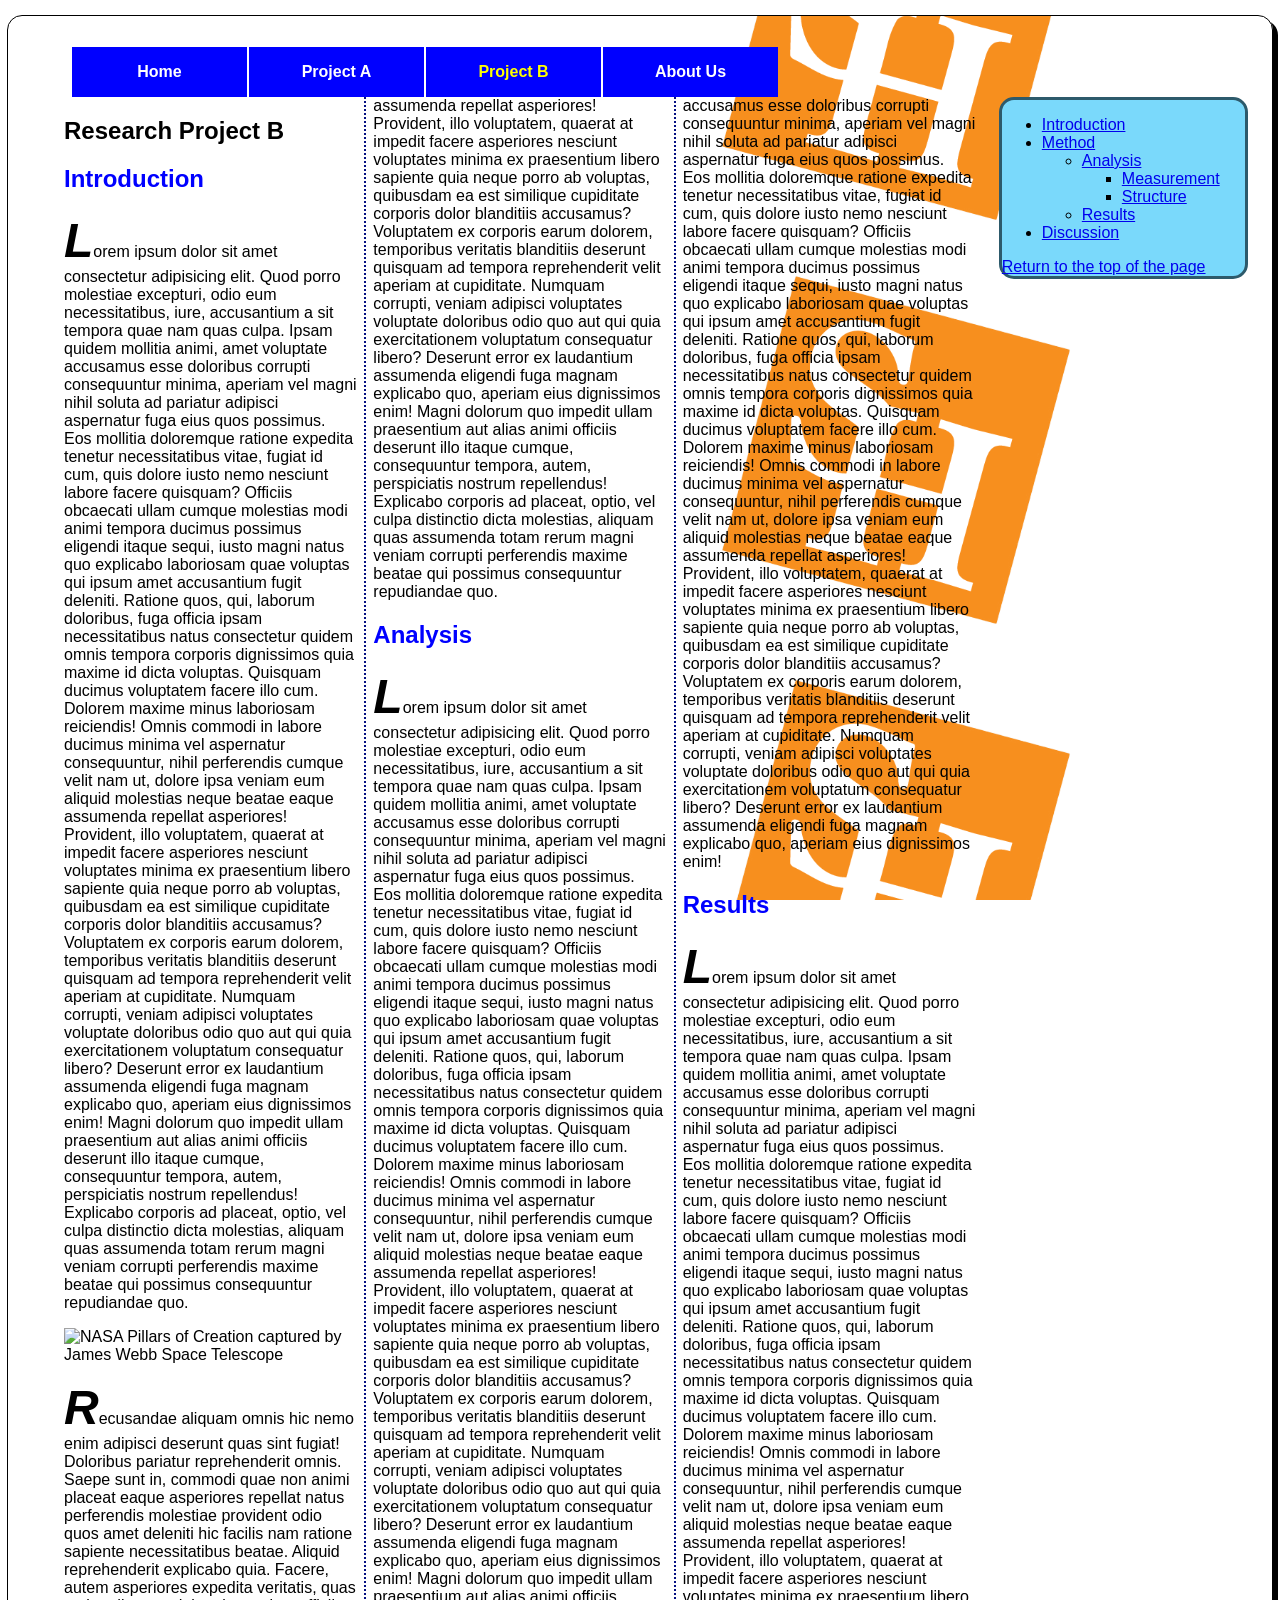
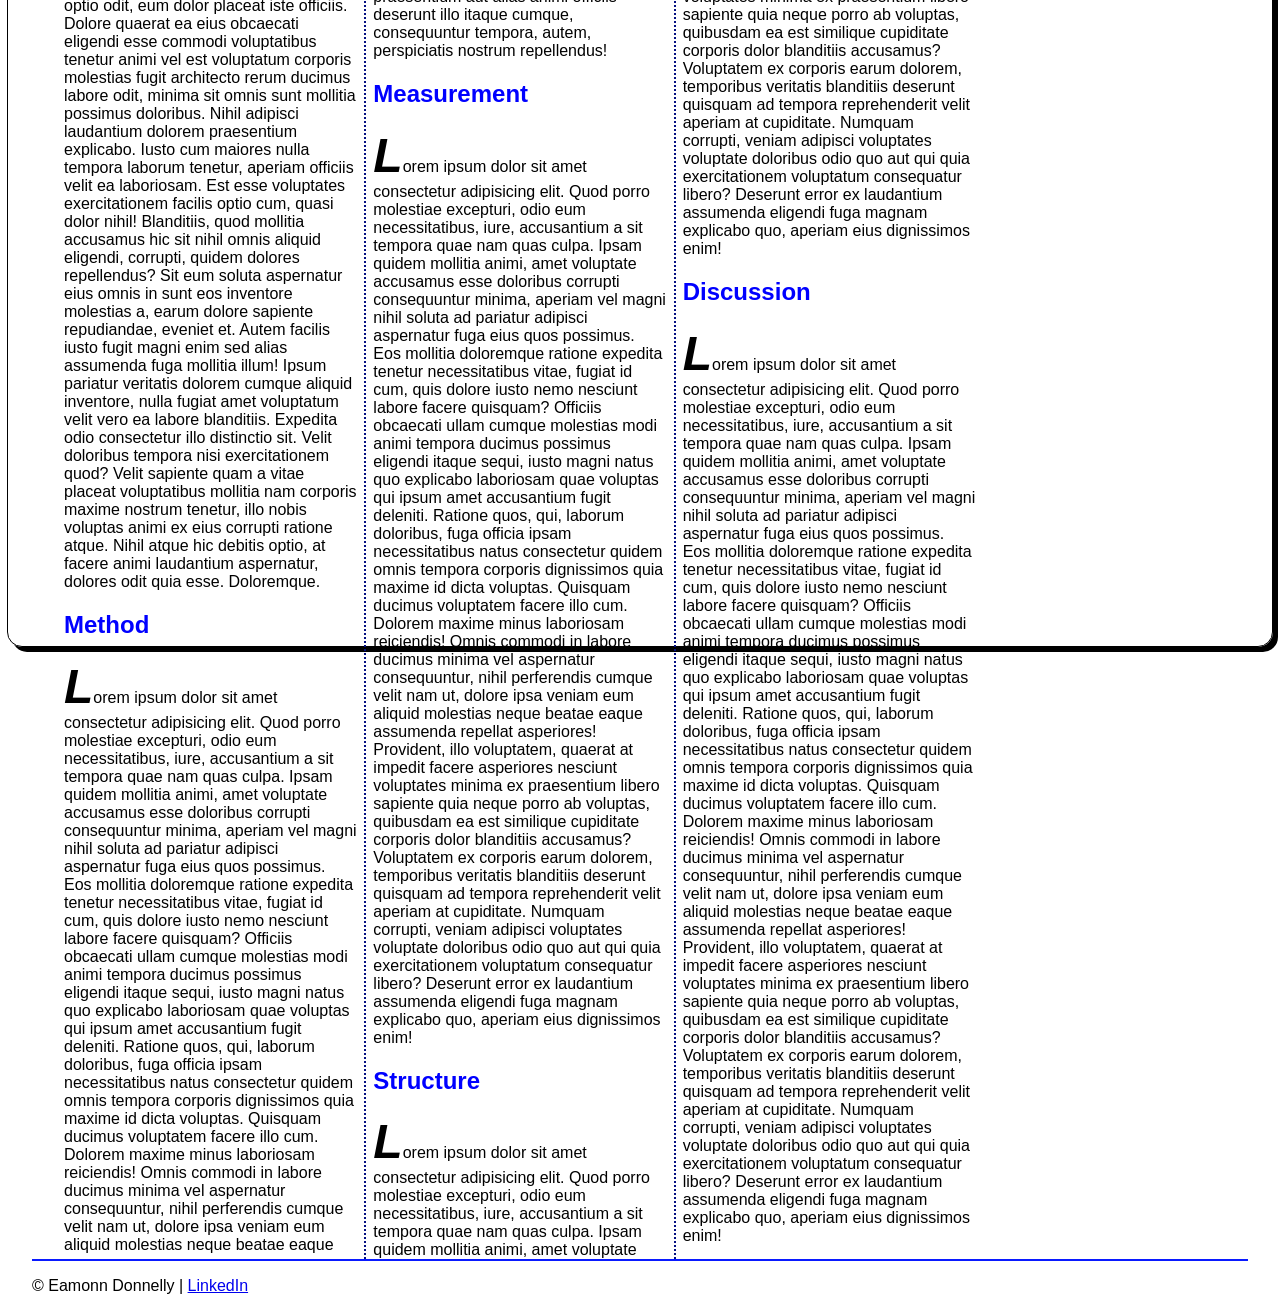
==== exam.html @ c71ad992 "tiup" ====
<!DOCTYPE html>
<head>
  <meta charset="UTF-8">
  <meta name="viewport" content="width=device-width, initial-scale=1.0">
  <title>Research Project B</title>
  <link rel="stylesheet" href="styles/exam.css">
</head>
<body>

  <nav id="nav_menu">
    <ul>
      <li><a href="index.html">Home</a></li>
      <li><a href="project8.html">Project A</a></li>
      <li><a href="exam.html" class="current">Project B</a></li>
      <li><a href="#" class="lastitem">About Us</a></li>
    </ul>
  </nav>

  <div id="main-wrapper">

    <article>
      <h1>Research Project B</h1>

      <h2 id="introduction">Introduction</h2>
      <p><span class="drop-cap">L</span>orem ipsum dolor sit amet consectetur adipisicing elit. Quod porro molestiae excepturi, odio eum necessitatibus, iure, accusantium a sit tempora quae nam quas culpa. Ipsam quidem mollitia animi, amet voluptate accusamus esse doloribus corrupti consequuntur minima, aperiam vel magni nihil soluta ad pariatur adipisci aspernatur fuga eius quos possimus. Eos mollitia doloremque ratione expedita tenetur necessitatibus vitae, fugiat id cum, quis dolore iusto nemo nesciunt labore facere quisquam? Officiis obcaecati ullam cumque molestias modi animi tempora ducimus possimus eligendi itaque sequi, iusto magni natus quo explicabo laboriosam quae voluptas qui ipsum amet accusantium fugit deleniti. Ratione quos, qui, laborum doloribus, fuga officia ipsam necessitatibus natus consectetur quidem omnis tempora corporis dignissimos quia maxime id dicta voluptas. Quisquam ducimus voluptatem facere illo cum. Dolorem maxime minus laboriosam reiciendis! Omnis commodi in labore ducimus minima vel aspernatur consequuntur, nihil perferendis cumque velit nam ut, dolore ipsa veniam eum aliquid molestias neque beatae eaque assumenda repellat asperiores! Provident, illo voluptatem, quaerat at impedit facere asperiores nesciunt voluptates minima ex praesentium libero sapiente quia neque porro ab voluptas, quibusdam ea est similique cupiditate corporis dolor blanditiis accusamus? Voluptatem ex corporis earum dolorem, temporibus veritatis blanditiis deserunt quisquam ad tempora reprehenderit velit aperiam at cupiditate. Numquam corrupti, veniam adipisci voluptates voluptate doloribus odio quo aut qui quia exercitationem voluptatum consequatur libero? Deserunt error ex laudantium assumenda eligendi fuga magnam explicabo quo, aperiam eius dignissimos enim! Magni dolorum quo impedit ullam praesentium aut alias animi officiis deserunt illo itaque cumque, consequuntur tempora, autem, perspiciatis nostrum repellendus! Explicabo corporis ad placeat, optio, vel culpa distinctio dicta molestias, aliquam quas assumenda totam rerum magni veniam corrupti perferendis maxime beatae qui possimus consequuntur repudiandae quo.</p>

      <img src="https://upload.wikimedia.org/wikipedia/commons/thumb/e/e2/The_Pillars_of_Creation_%28NIRCam_Image%29.jpg/440px-The_Pillars_of_Creation_%28NIRCam_Image%29.jpg" alt="NASA Pillars of Creation captured by James Webb Space Telescope" id="nasa-img">

      <p>Recusandae aliquam omnis hic nemo enim adipisci deserunt quas sint fugiat! Doloribus pariatur reprehenderit omnis. Saepe sunt in, commodi quae non animi placeat eaque asperiores repellat natus perferendis molestiae provident odio quos amet deleniti hic facilis nam ratione sapiente necessitatibus beatae. Aliquid reprehenderit explicabo quia. Facere, autem asperiores expedita veritatis, quas optio odit, eum dolor placeat iste officiis. Dolore quaerat ea eius obcaecati eligendi esse commodi voluptatibus tenetur animi vel est voluptatum corporis molestias fugit architecto rerum ducimus labore odit, minima sit omnis sunt mollitia possimus doloribus. Nihil adipisci laudantium dolorem praesentium explicabo. Iusto cum maiores nulla tempora laborum tenetur, aperiam officiis velit ea laboriosam. Est esse voluptates exercitationem facilis optio cum, quasi dolor nihil! Blanditiis, quod mollitia accusamus hic sit nihil omnis aliquid eligendi, corrupti, quidem dolores repellendus? Sit eum soluta aspernatur eius omnis in sunt eos inventore molestias a, earum dolore sapiente repudiandae, eveniet et. Autem facilis iusto fugit magni enim sed alias assumenda fuga mollitia illum! Ipsum pariatur veritatis dolorem cumque aliquid inventore, nulla fugiat amet voluptatum velit vero ea labore blanditiis. Expedita odio consectetur illo distinctio sit. Velit doloribus tempora nisi exercitationem quod? Velit sapiente quam a vitae placeat voluptatibus mollitia nam corporis maxime nostrum tenetur, illo nobis voluptas animi ex eius corrupti ratione atque. Nihil atque hic debitis optio, at facere animi laudantium aspernatur, dolores odit quia esse. Doloremque.</p>

      <h2 id="method">Method</h2>
      <p><span class="drop-cap">L</span>orem ipsum dolor sit amet consectetur adipisicing elit. Quod porro molestiae excepturi, odio eum necessitatibus, iure, accusantium a sit tempora quae nam quas culpa. Ipsam quidem mollitia animi, amet voluptate accusamus esse doloribus corrupti consequuntur minima, aperiam vel magni nihil soluta ad pariatur adipisci aspernatur fuga eius quos possimus. Eos mollitia doloremque ratione expedita tenetur necessitatibus vitae, fugiat id cum, quis dolore iusto nemo nesciunt labore facere quisquam? Officiis obcaecati ullam cumque molestias modi animi tempora ducimus possimus eligendi itaque sequi, iusto magni natus quo explicabo laboriosam quae voluptas qui ipsum amet accusantium fugit deleniti. Ratione quos, qui, laborum doloribus, fuga officia ipsam necessitatibus natus consectetur quidem omnis tempora corporis dignissimos quia maxime id dicta voluptas. Quisquam ducimus voluptatem facere illo cum. Dolorem maxime minus laboriosam reiciendis! Omnis commodi in labore ducimus minima vel aspernatur consequuntur, nihil perferendis cumque velit nam ut, dolore ipsa veniam eum aliquid molestias neque beatae eaque assumenda repellat asperiores! Provident, illo voluptatem, quaerat at impedit facere asperiores nesciunt voluptates minima ex praesentium libero sapiente quia neque porro ab voluptas, quibusdam ea est similique cupiditate corporis dolor blanditiis accusamus? Voluptatem ex corporis earum dolorem, temporibus veritatis blanditiis deserunt quisquam ad tempora reprehenderit velit aperiam at cupiditate. Numquam corrupti, veniam adipisci voluptates voluptate doloribus odio quo aut qui quia exercitationem voluptatum consequatur libero? Deserunt error ex laudantium assumenda eligendi fuga magnam explicabo quo, aperiam eius dignissimos enim! Magni dolorum quo impedit ullam praesentium aut alias animi officiis deserunt illo itaque cumque, consequuntur tempora, autem, perspiciatis nostrum repellendus! Explicabo corporis ad placeat, optio, vel culpa distinctio dicta molestias, aliquam quas assumenda totam rerum magni veniam corrupti perferendis maxime beatae qui possimus consequuntur repudiandae quo.</p>

      <h2 id="analysis">Analysis</h2>
      <p><span class="drop-cap">L</span>orem ipsum dolor sit amet consectetur adipisicing elit. Quod porro molestiae excepturi, odio eum necessitatibus, iure, accusantium a sit tempora quae nam quas culpa. Ipsam quidem mollitia animi, amet voluptate accusamus esse doloribus corrupti consequuntur minima, aperiam vel magni nihil soluta ad pariatur adipisci aspernatur fuga eius quos possimus. Eos mollitia doloremque ratione expedita tenetur necessitatibus vitae, fugiat id cum, quis dolore iusto nemo nesciunt labore facere quisquam? Officiis obcaecati ullam cumque molestias modi animi tempora ducimus possimus eligendi itaque sequi, iusto magni natus quo explicabo laboriosam quae voluptas qui ipsum amet accusantium fugit deleniti. Ratione quos, qui, laborum doloribus, fuga officia ipsam necessitatibus natus consectetur quidem omnis tempora corporis dignissimos quia maxime id dicta voluptas. Quisquam ducimus voluptatem facere illo cum. Dolorem maxime minus laboriosam reiciendis! Omnis commodi in labore ducimus minima vel aspernatur consequuntur, nihil perferendis cumque velit nam ut, dolore ipsa veniam eum aliquid molestias neque beatae eaque assumenda repellat asperiores! Provident, illo voluptatem, quaerat at impedit facere asperiores nesciunt voluptates minima ex praesentium libero sapiente quia neque porro ab voluptas, quibusdam ea est similique cupiditate corporis dolor blanditiis accusamus? Voluptatem ex corporis earum dolorem, temporibus veritatis blanditiis deserunt quisquam ad tempora reprehenderit velit aperiam at cupiditate. Numquam corrupti, veniam adipisci voluptates voluptate doloribus odio quo aut qui quia exercitationem voluptatum consequatur libero? Deserunt error ex laudantium assumenda eligendi fuga magnam explicabo quo, aperiam eius dignissimos enim! Magni dolorum quo impedit ullam praesentium aut alias animi officiis deserunt illo itaque cumque, consequuntur tempora, autem, perspiciatis nostrum repellendus!</p>

      <h2 id="measurement">Measurement</h2>
      <p><span class="drop-cap">L</span>orem ipsum dolor sit amet consectetur adipisicing elit. Quod porro molestiae excepturi, odio eum necessitatibus, iure, accusantium a sit tempora quae nam quas culpa. Ipsam quidem mollitia animi, amet voluptate accusamus esse doloribus corrupti consequuntur minima, aperiam vel magni nihil soluta ad pariatur adipisci aspernatur fuga eius quos possimus. Eos mollitia doloremque ratione expedita tenetur necessitatibus vitae, fugiat id cum, quis dolore iusto nemo nesciunt labore facere quisquam? Officiis obcaecati ullam cumque molestias modi animi tempora ducimus possimus eligendi itaque sequi, iusto magni natus quo explicabo laboriosam quae voluptas qui ipsum amet accusantium fugit deleniti. Ratione quos, qui, laborum doloribus, fuga officia ipsam necessitatibus natus consectetur quidem omnis tempora corporis dignissimos quia maxime id dicta voluptas. Quisquam ducimus voluptatem facere illo cum. Dolorem maxime minus laboriosam reiciendis! Omnis commodi in labore ducimus minima vel aspernatur consequuntur, nihil perferendis cumque velit nam ut, dolore ipsa veniam eum aliquid molestias neque beatae eaque assumenda repellat asperiores! Provident, illo voluptatem, quaerat at impedit facere asperiores nesciunt voluptates minima ex praesentium libero sapiente quia neque porro ab voluptas, quibusdam ea est similique cupiditate corporis dolor blanditiis accusamus? Voluptatem ex corporis earum dolorem, temporibus veritatis blanditiis deserunt quisquam ad tempora reprehenderit velit aperiam at cupiditate. Numquam corrupti, veniam adipisci voluptates voluptate doloribus odio quo aut qui quia exercitationem voluptatum consequatur libero? Deserunt error ex laudantium assumenda eligendi fuga magnam explicabo quo, aperiam eius dignissimos enim!</p>

      <h2 id="structure">Structure</h2>
      <p><span class="drop-cap">L</span>orem ipsum dolor sit amet consectetur adipisicing elit. Quod porro molestiae excepturi, odio eum necessitatibus, iure, accusantium a sit tempora quae nam quas culpa. Ipsam quidem mollitia animi, amet voluptate accusamus esse doloribus corrupti consequuntur minima, aperiam vel magni nihil soluta ad pariatur adipisci aspernatur fuga eius quos possimus. Eos mollitia doloremque ratione expedita tenetur necessitatibus vitae, fugiat id cum, quis dolore iusto nemo nesciunt labore facere quisquam? Officiis obcaecati ullam cumque molestias modi animi tempora ducimus possimus eligendi itaque sequi, iusto magni natus quo explicabo laboriosam quae voluptas qui ipsum amet accusantium fugit deleniti. Ratione quos, qui, laborum doloribus, fuga officia ipsam necessitatibus natus consectetur quidem omnis tempora corporis dignissimos quia maxime id dicta voluptas. Quisquam ducimus voluptatem facere illo cum. Dolorem maxime minus laboriosam reiciendis! Omnis commodi in labore ducimus minima vel aspernatur consequuntur, nihil perferendis cumque velit nam ut, dolore ipsa veniam eum aliquid molestias neque beatae eaque assumenda repellat asperiores! Provident, illo voluptatem, quaerat at impedit facere asperiores nesciunt voluptates minima ex praesentium libero sapiente quia neque porro ab voluptas, quibusdam ea est similique cupiditate corporis dolor blanditiis accusamus? Voluptatem ex corporis earum dolorem, temporibus veritatis blanditiis deserunt quisquam ad tempora reprehenderit velit aperiam at cupiditate. Numquam corrupti, veniam adipisci voluptates voluptate doloribus odio quo aut qui quia exercitationem voluptatum consequatur libero? Deserunt error ex laudantium assumenda eligendi fuga magnam explicabo quo, aperiam eius dignissimos enim!</p>

      <h2 id="results">Results</h2>
      <p><span class="drop-cap">L</span>orem ipsum dolor sit amet consectetur adipisicing elit. Quod porro molestiae excepturi, odio eum necessitatibus, iure, accusantium a sit tempora quae nam quas culpa. Ipsam quidem mollitia animi, amet voluptate accusamus esse doloribus corrupti consequuntur minima, aperiam vel magni nihil soluta ad pariatur adipisci aspernatur fuga eius quos possimus. Eos mollitia doloremque ratione expedita tenetur necessitatibus vitae, fugiat id cum, quis dolore iusto nemo nesciunt labore facere quisquam? Officiis obcaecati ullam cumque molestias modi animi tempora ducimus possimus eligendi itaque sequi, iusto magni natus quo explicabo laboriosam quae voluptas qui ipsum amet accusantium fugit deleniti. Ratione quos, qui, laborum doloribus, fuga officia ipsam necessitatibus natus consectetur quidem omnis tempora corporis dignissimos quia maxime id dicta voluptas. Quisquam ducimus voluptatem facere illo cum. Dolorem maxime minus laboriosam reiciendis! Omnis commodi in labore ducimus minima vel aspernatur consequuntur, nihil perferendis cumque velit nam ut, dolore ipsa veniam eum aliquid molestias neque beatae eaque assumenda repellat asperiores! Provident, illo voluptatem, quaerat at impedit facere asperiores nesciunt voluptates minima ex praesentium libero sapiente quia neque porro ab voluptas, quibusdam ea est similique cupiditate corporis dolor blanditiis accusamus? Voluptatem ex corporis earum dolorem, temporibus veritatis blanditiis deserunt quisquam ad tempora reprehenderit velit aperiam at cupiditate. Numquam corrupti, veniam adipisci voluptates voluptate doloribus odio quo aut qui quia exercitationem voluptatum consequatur libero? Deserunt error ex laudantium assumenda eligendi fuga magnam explicabo quo, aperiam eius dignissimos enim!</p>

      <h2 id="discussion">Discussion</h2>
      <p><span class="drop-cap">L</span>orem ipsum dolor sit amet consectetur adipisicing elit. Quod porro molestiae excepturi, odio eum necessitatibus, iure, accusantium a sit tempora quae nam quas culpa. Ipsam quidem mollitia animi, amet voluptate accusamus esse doloribus corrupti consequuntur minima, aperiam vel magni nihil soluta ad pariatur adipisci aspernatur fuga eius quos possimus. Eos mollitia doloremque ratione expedita tenetur necessitatibus vitae, fugiat id cum, quis dolore iusto nemo nesciunt labore facere quisquam? Officiis obcaecati ullam cumque molestias modi animi tempora ducimus possimus eligendi itaque sequi, iusto magni natus quo explicabo laboriosam quae voluptas qui ipsum amet accusantium fugit deleniti. Ratione quos, qui, laborum doloribus, fuga officia ipsam necessitatibus natus consectetur quidem omnis tempora corporis dignissimos quia maxime id dicta voluptas. Quisquam ducimus voluptatem facere illo cum. Dolorem maxime minus laboriosam reiciendis! Omnis commodi in labore ducimus minima vel aspernatur consequuntur, nihil perferendis cumque velit nam ut, dolore ipsa veniam eum aliquid molestias neque beatae eaque assumenda repellat asperiores! Provident, illo voluptatem, quaerat at impedit facere asperiores nesciunt voluptates minima ex praesentium libero sapiente quia neque porro ab voluptas, quibusdam ea est similique cupiditate corporis dolor blanditiis accusamus? Voluptatem ex corporis earum dolorem, temporibus veritatis blanditiis deserunt quisquam ad tempora reprehenderit velit aperiam at cupiditate. Numquam corrupti, veniam adipisci voluptates voluptate doloribus odio quo aut qui quia exercitationem voluptatum consequatur libero? Deserunt error ex laudantium assumenda eligendi fuga magnam explicabo quo, aperiam eius dignissimos enim!</p>
    </article>
    <aside>
      <ul>
        <li><a href="#introduction">Introduction</a></li>
        <li><a href="#method">Method</a>
          <ul>
            <li><a href="#analysis">Analysis</a>
              <ul>
                <li><a href="#measurement">Measurement</a></li>
                <li><a href="#structure">Structure</a></li>
              </ul>
            </li>
            <li><a href="#results">Results</a></li>
          </ul>
        </li>
        <li><a href="#discussion">Discussion</a></li>
      </ul>
      <a href="#" id="top-link">Return to the top of the page</a>
    </aside>
  </div>
  <footer>
    <p>&copy; Eamonn Donnelly | <a href="https://www.linkedin.com" target="_blank">LinkedIn</a></p>
  </footer>
</body>
</html>
---- styles/exam.css ----
html {
    background-image: linear-gradient(to left, white 0%, white 100%);
}
body {
    font-family:Arial, Arial, Helvetica, sans-serif;
    font-size: 100%;
    width: 95%;
    height: 2200px;
    background-color: #f7f7f7;
    margin: 15px auto;
    padding: 15px 1.5em;
    border: 1px solid black;
    border-radius: 15px;
    box-shadow: 5px 5px 0 0;
    background: url(/images/titled2.png) right repeat-y;
    background-attachment: fixed;
    background-size: 50%;
    background-position-x: 90%;
}
a:focus, a:focus {
    font-style: italic;
    color:orangered;
}
header h1 {
    font-size: 175%;
    color:maroon;
    text-indent: 30px;
}
header h2 {
    font-size: 130%;
    color:maroon;
    text-indent: 30px;
}
article h2 {
    color: blue;
}
header img {
    float: left;
    margin-left: 2em;
}
.shadow {
    text-shadow: 2px 2px 2px rgb(128, 0, 0);
}
main {
    clear: left;
}
main h3 {
    margin: 1.5em 2em 1.5em;
    border: 5px dashed blue;
    border-radius: 20px;
    box-shadow: 3px 3px 4px 4px red;
    padding: 0.5em;
}
main div.contact {
    margin: 1.5em 2em 0 2em;
    border: 5px dotted blue;
    border-radius: 20px;
    box-shadow: 3px 3px 4px 4px red;
    padding: 1em;
}
article p::first-letter {
    font-size: 3em;
    font-weight: bold;
    font-style: italic;
    color: rgb(0, 0, 0);
}
article {   
    clear: left;
    width: 75%;
    float: left;
    column-count: 3;
    column-rule: 2px dotted rgb(4, 15, 129);
    column-gap: 1em;
    column-width: 1em;
    margin-left: 2em;
    background-color: transparent;
}
aside {
    width: 20%;
    background-color: #7ad9fb;
    float: right;
    border-radius: 15px;
    border-color: #2d5a6b;
    border: solid #2d5a6b;
}
footer.copyright {
    text-align: center;
}
footer {
    position: relative;
    margin-top: 1900px;
    height: 20px;
    left: 0px;
    right: 0px;
    width: auto;
    clear: both;
    border-top: 2px solid #0a1aff;
}
#nav_menu ul { list-style-type: none; }
#nav_menu ul li { float: left; }
#nav_menu ul li a {
    text-align: center;
    display: block;
    width: 175px;
    padding: 1em 0;
    text-decoration: none;
    background-color: blue;
    color: white;
    font-weight: bold;
    border-right: 2px solid white; }
#nav_menu ul li a.lastitem { border-right: none; }
#nav_menu ul li a.current { color: yellow; }
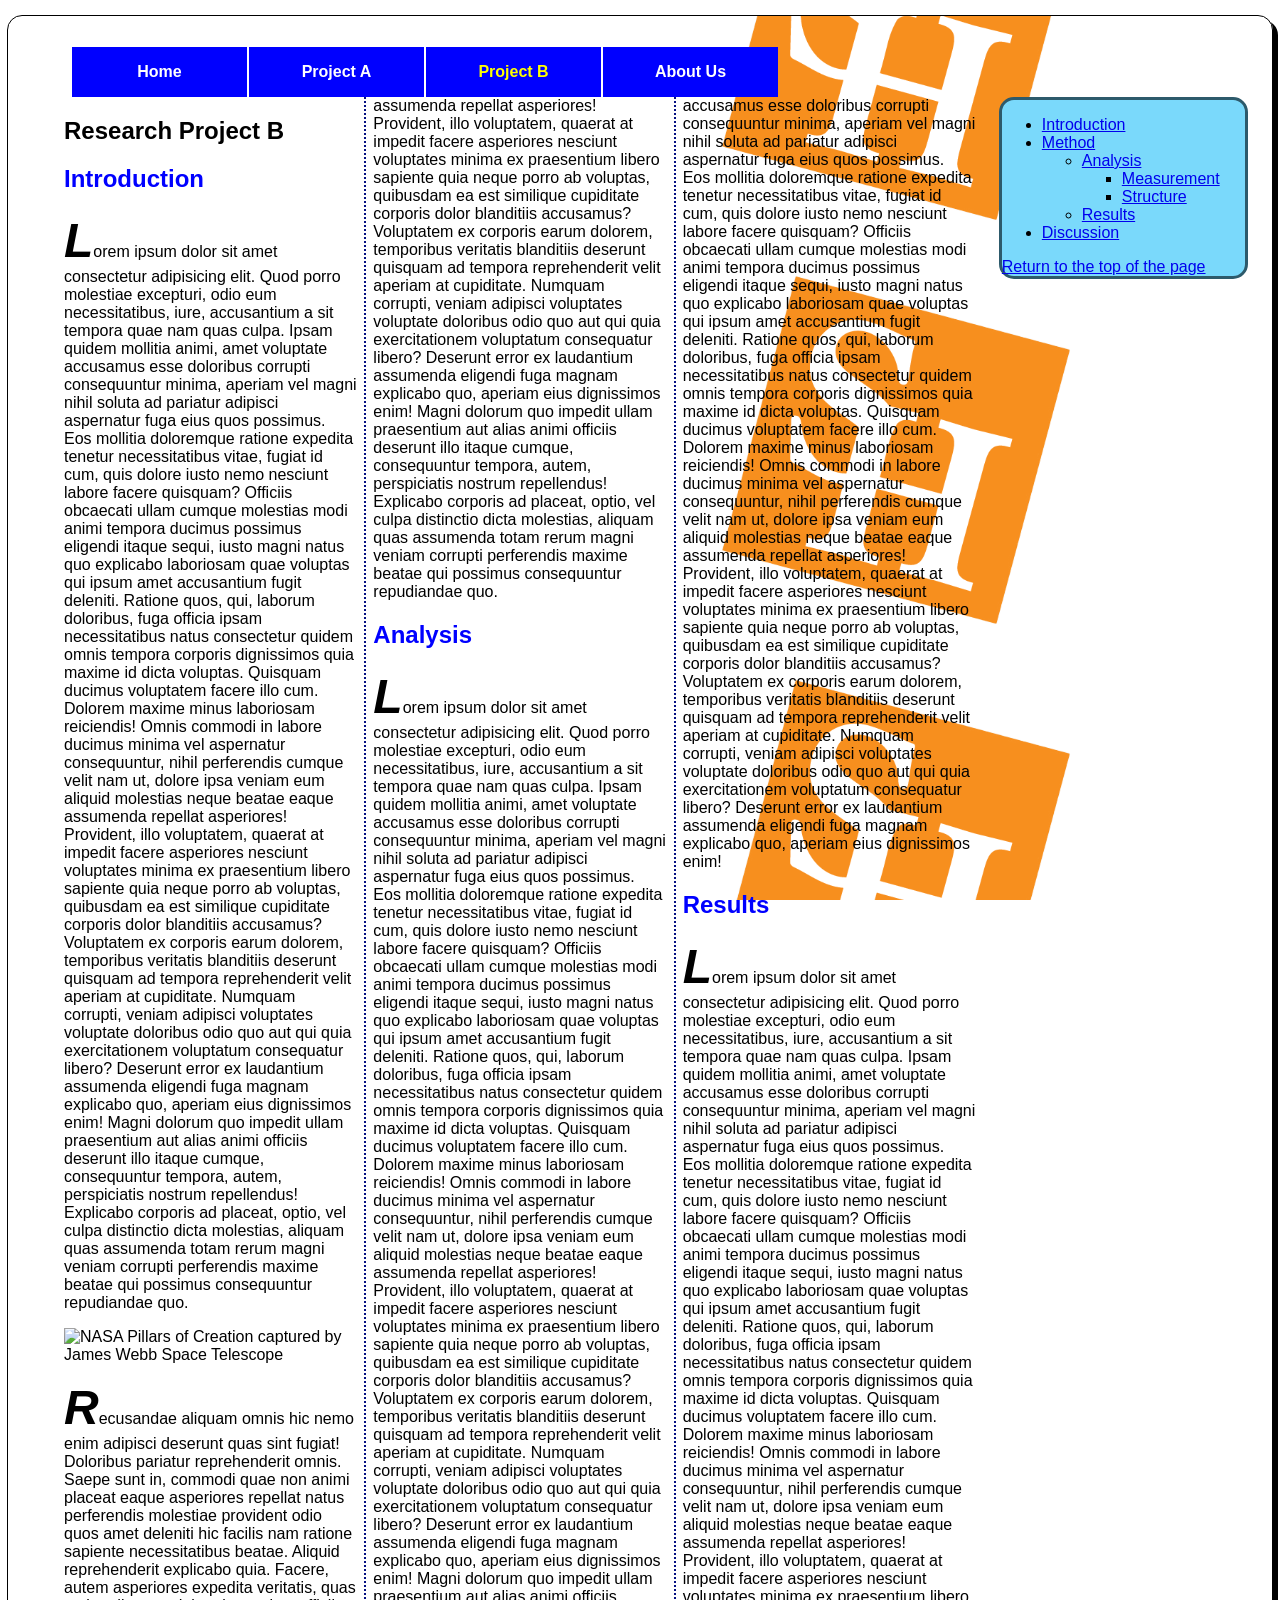
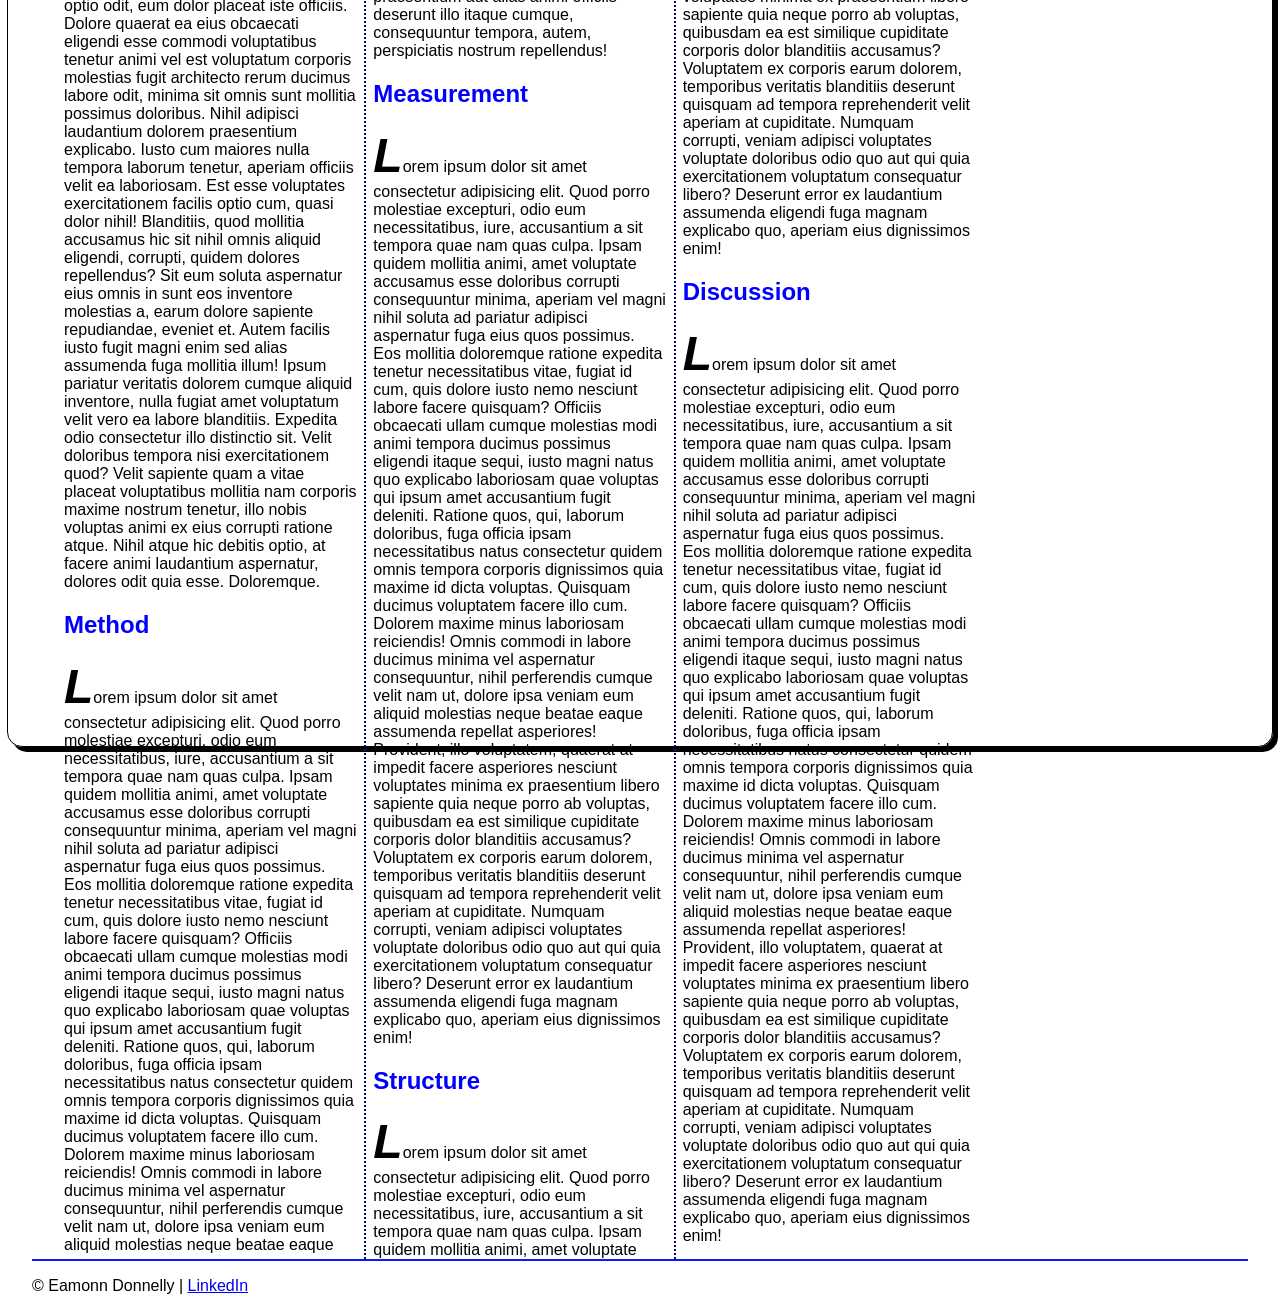
==== commit 5c9aa031: "tip" ====
--- a/exam.html
+++ b/exam.html
@@ -1,4 +1,5 @@
 <!DOCTYPE html>
+<html lang="zxx">
 <head>
   <meta charset="UTF-8">
   <meta name="viewport" content="width=device-width, initial-scale=1.0">
--- a/styles/exam.css
+++ b/styles/exam.css
@@ -5,7 +5,7 @@
     font-family:Arial, Arial, Helvetica, sans-serif;
     font-size: 100%;
     width: 95%;
-    height: 2200px;
+    height: 2300px;
     background-color: #f7f7f7;
     margin: 15px auto;
     padding: 15px 1.5em;
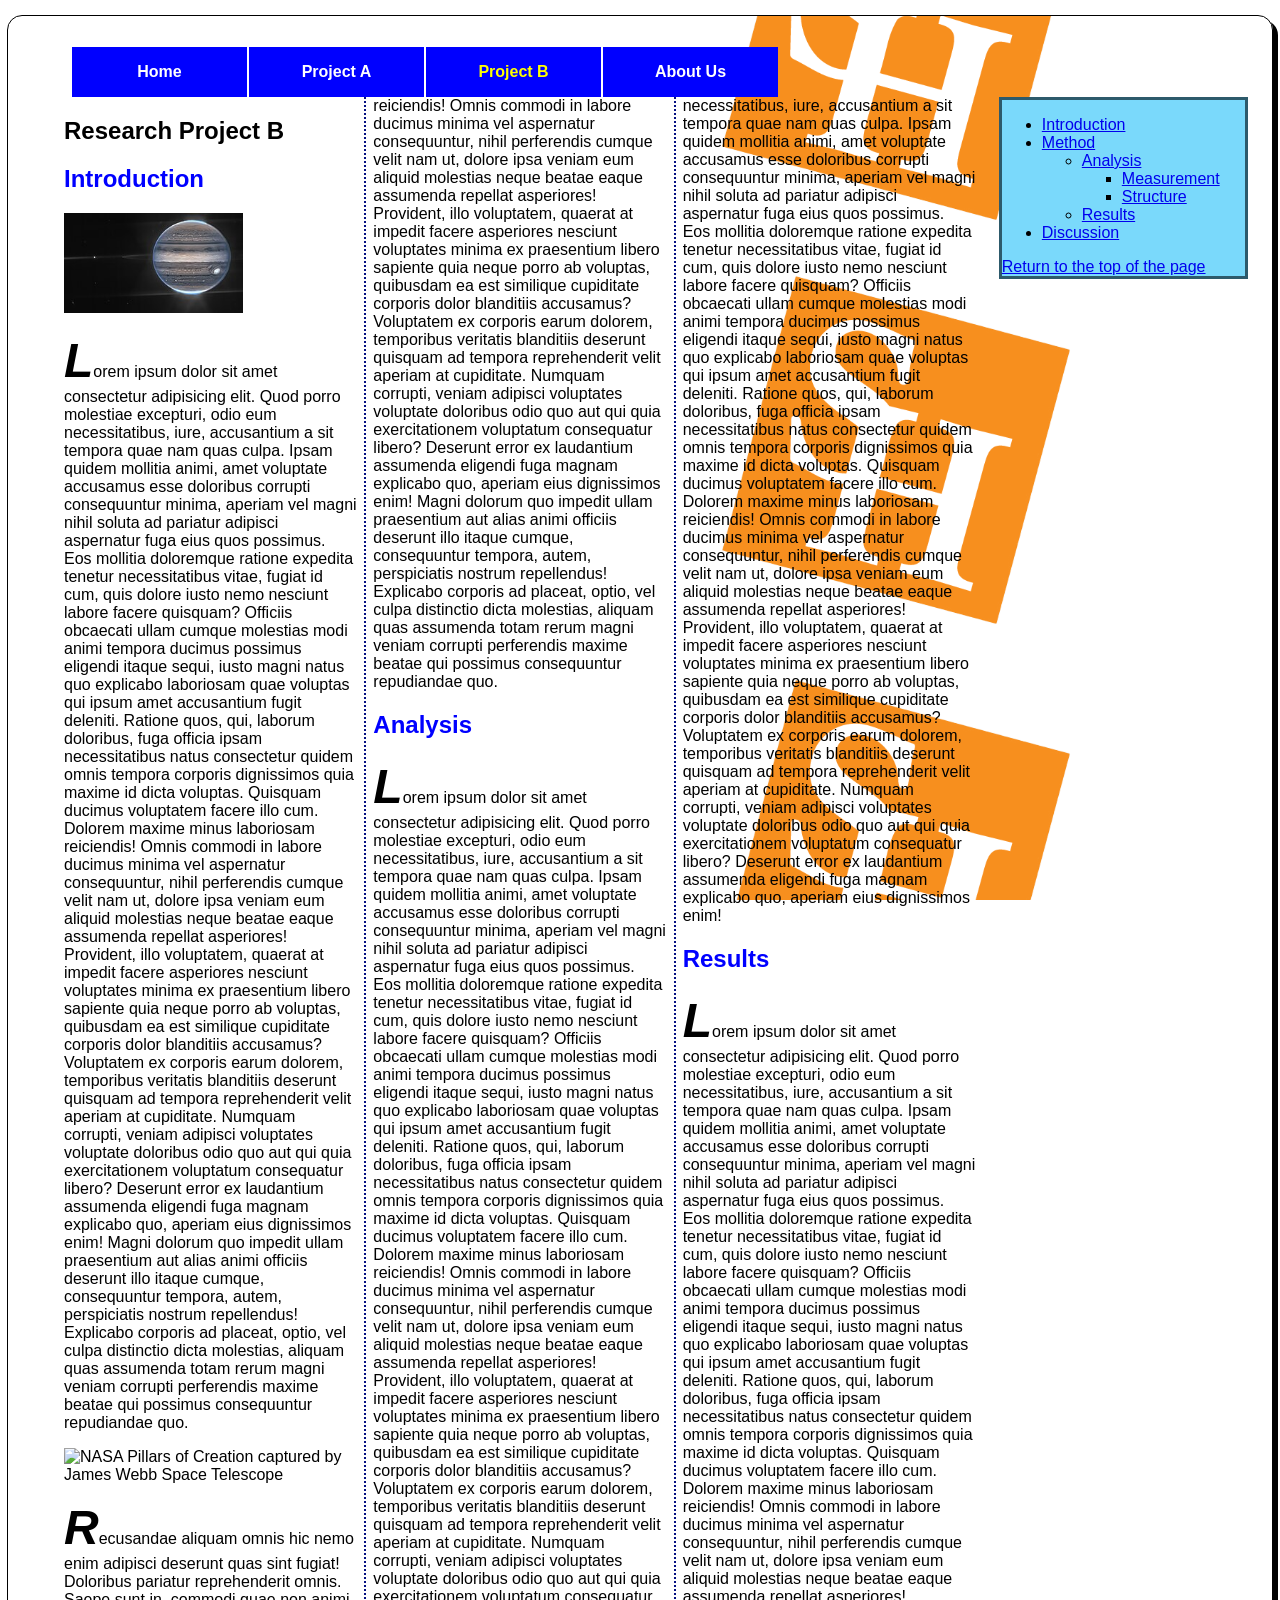
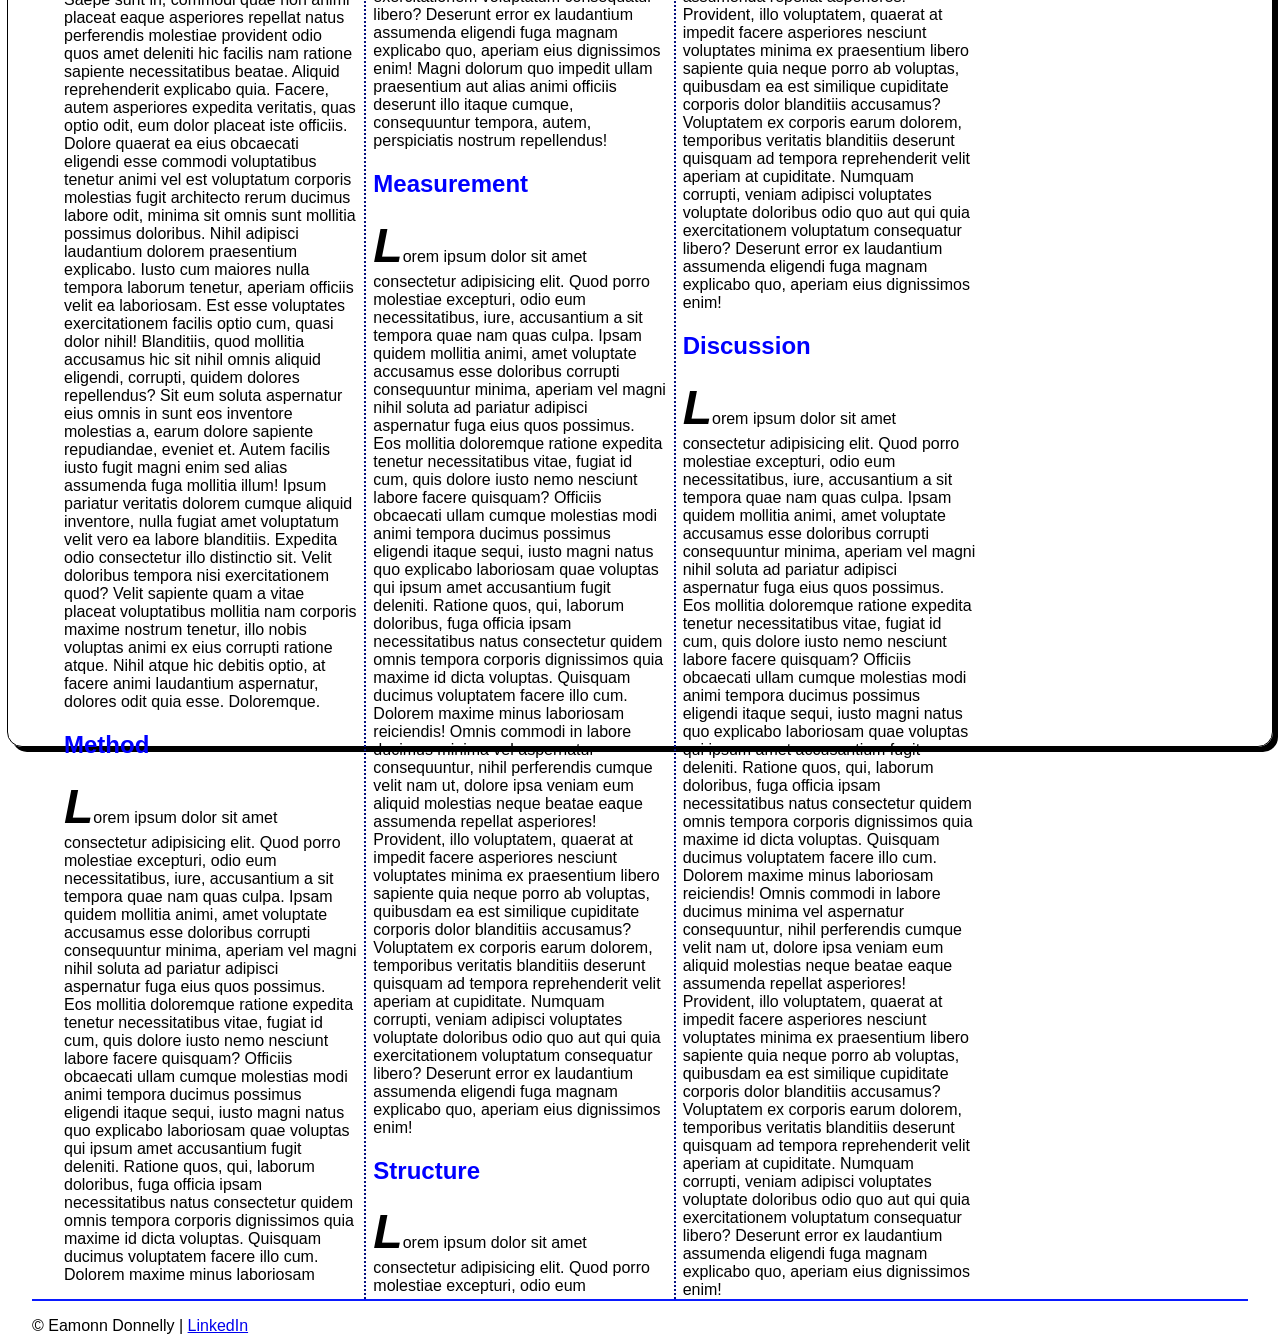
==== commit dcd3230a: "image" ====
--- a/exam.html
+++ b/exam.html
@@ -16,13 +16,12 @@
       <li><a href="#" class="lastitem">About Us</a></li>
     </ul>
   </nav>
-
   <div id="main-wrapper">
-
     <article>
       <h1>Research Project B</h1>
 
       <h2 id="introduction">Introduction</h2>
+      <img src="images/Jupiter.jpeg" alt="Jupiter's image" height="100">
       <p><span class="drop-cap">L</span>orem ipsum dolor sit amet consectetur adipisicing elit. Quod porro molestiae excepturi, odio eum necessitatibus, iure, accusantium a sit tempora quae nam quas culpa. Ipsam quidem mollitia animi, amet voluptate accusamus esse doloribus corrupti consequuntur minima, aperiam vel magni nihil soluta ad pariatur adipisci aspernatur fuga eius quos possimus. Eos mollitia doloremque ratione expedita tenetur necessitatibus vitae, fugiat id cum, quis dolore iusto nemo nesciunt labore facere quisquam? Officiis obcaecati ullam cumque molestias modi animi tempora ducimus possimus eligendi itaque sequi, iusto magni natus quo explicabo laboriosam quae voluptas qui ipsum amet accusantium fugit deleniti. Ratione quos, qui, laborum doloribus, fuga officia ipsam necessitatibus natus consectetur quidem omnis tempora corporis dignissimos quia maxime id dicta voluptas. Quisquam ducimus voluptatem facere illo cum. Dolorem maxime minus laboriosam reiciendis! Omnis commodi in labore ducimus minima vel aspernatur consequuntur, nihil perferendis cumque velit nam ut, dolore ipsa veniam eum aliquid molestias neque beatae eaque assumenda repellat asperiores! Provident, illo voluptatem, quaerat at impedit facere asperiores nesciunt voluptates minima ex praesentium libero sapiente quia neque porro ab voluptas, quibusdam ea est similique cupiditate corporis dolor blanditiis accusamus? Voluptatem ex corporis earum dolorem, temporibus veritatis blanditiis deserunt quisquam ad tempora reprehenderit velit aperiam at cupiditate. Numquam corrupti, veniam adipisci voluptates voluptate doloribus odio quo aut qui quia exercitationem voluptatum consequatur libero? Deserunt error ex laudantium assumenda eligendi fuga magnam explicabo quo, aperiam eius dignissimos enim! Magni dolorum quo impedit ullam praesentium aut alias animi officiis deserunt illo itaque cumque, consequuntur tempora, autem, perspiciatis nostrum repellendus! Explicabo corporis ad placeat, optio, vel culpa distinctio dicta molestias, aliquam quas assumenda totam rerum magni veniam corrupti perferendis maxime beatae qui possimus consequuntur repudiandae quo.</p>
 
       <img src="https://upload.wikimedia.org/wikipedia/commons/thumb/e/e2/The_Pillars_of_Creation_%28NIRCam_Image%29.jpg/440px-The_Pillars_of_Creation_%28NIRCam_Image%29.jpg" alt="NASA Pillars of Creation captured by James Webb Space Telescope" id="nasa-img">
--- a/styles/exam.css
+++ b/styles/exam.css
@@ -79,7 +79,7 @@
     width: 20%;
     background-color: #7ad9fb;
     float: right;
-    border-radius: 15px;
+    border-radius: 0px;
     border-color: #2d5a6b;
     border: solid #2d5a6b;
 }
@@ -91,7 +91,7 @@
     margin-top: 1900px;
     height: 20px;
     left: 0px;
-    right: 0px;
+    right: 100px;
     width: auto;
     clear: both;
     border-top: 2px solid #0a1aff;
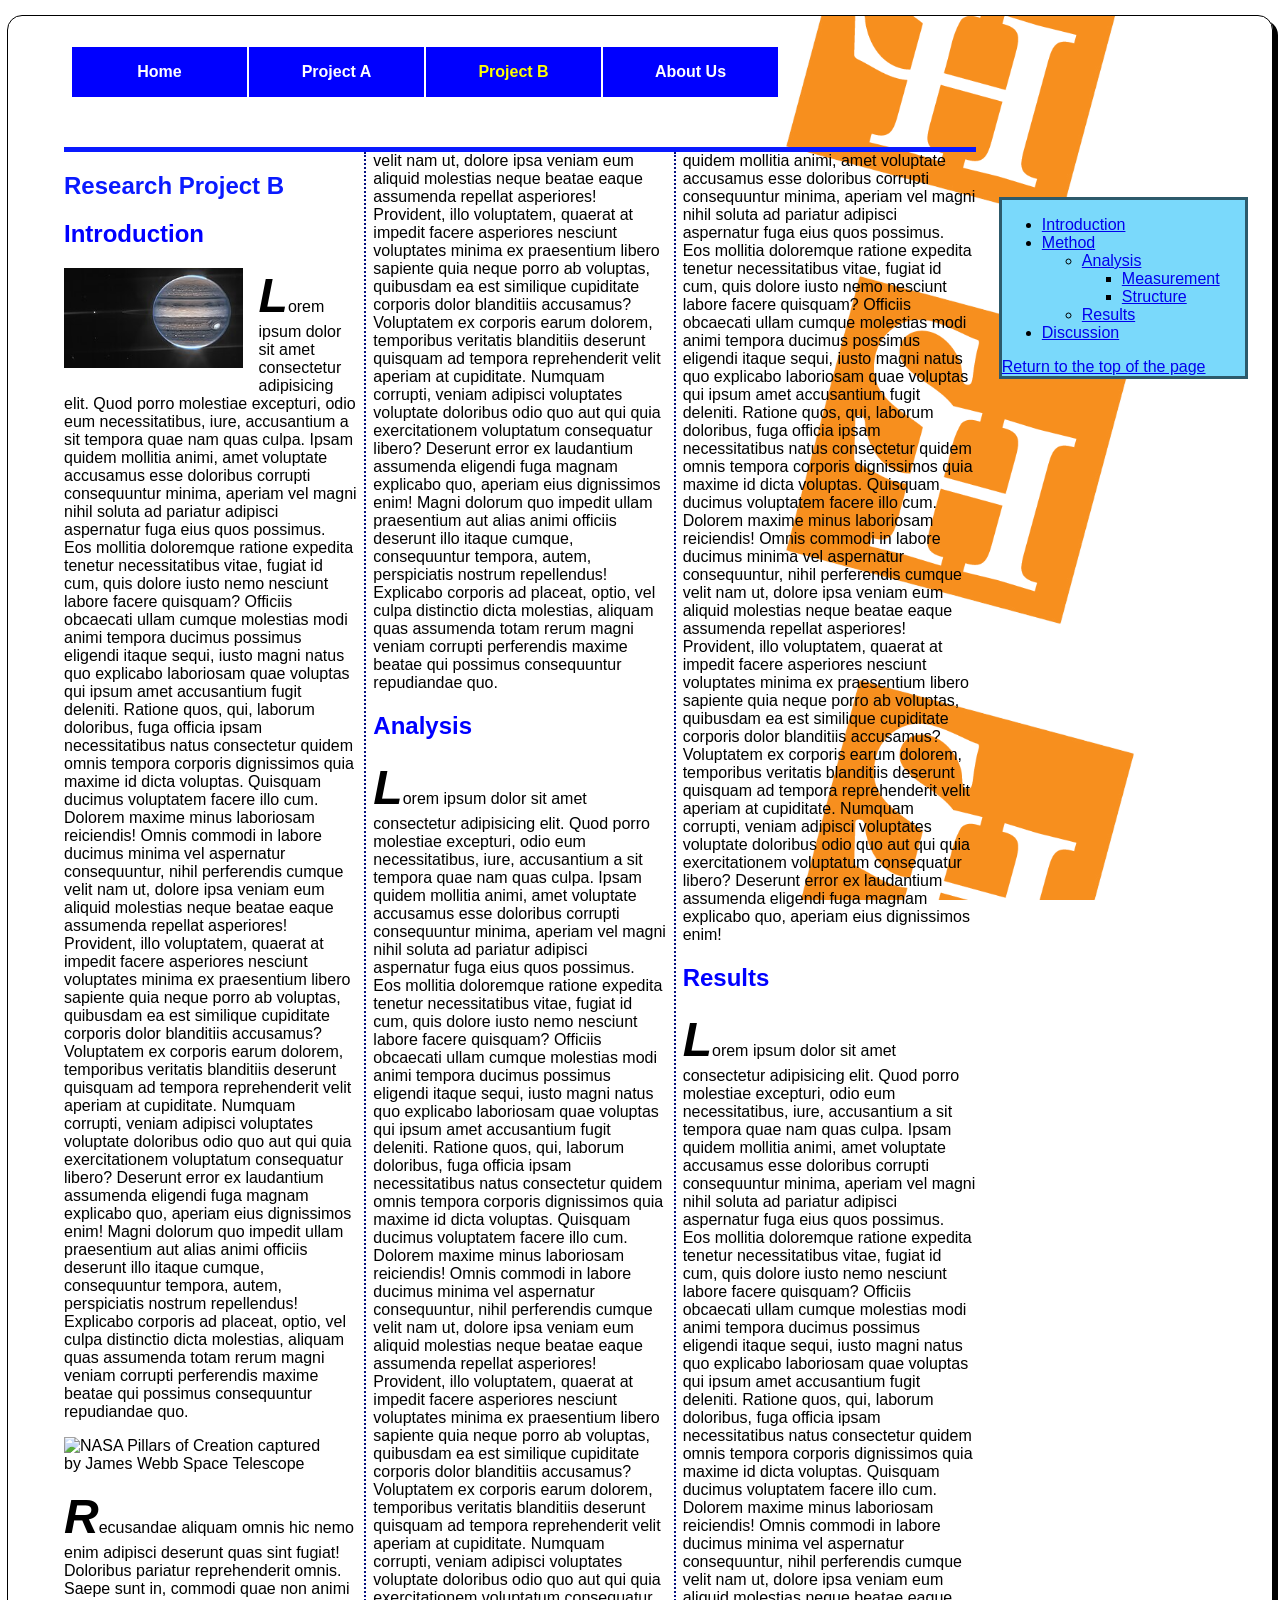
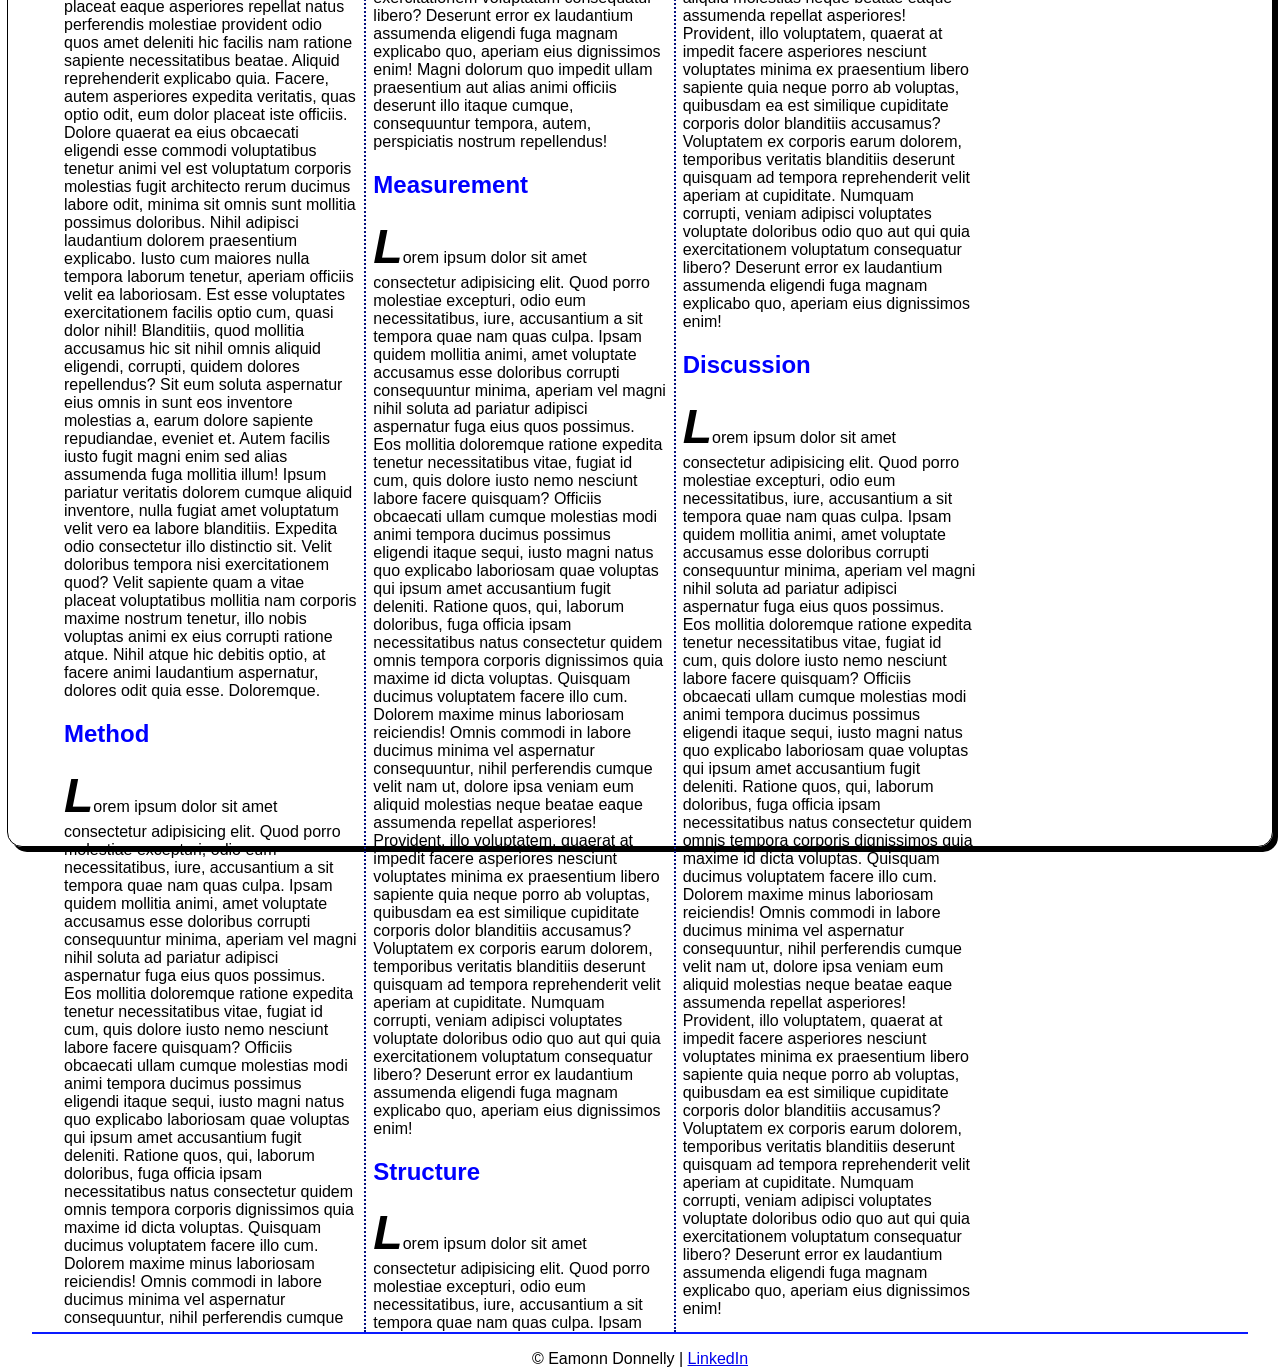
==== commit b8a791f5: "test" ====
--- a/exam.html
+++ b/exam.html
@@ -66,7 +66,7 @@
     </aside>
   </div>
   <footer>
-    <p>&copy; Eamonn Donnelly | <a href="https://www.linkedin.com" target="_blank">LinkedIn</a></p>
+    <p>&copy; Eamonn Donnelly | <a href="linkedin.com/in/eamonn-donnelly-a15342265" target="_blank">LinkedIn</a></p>
   </footer>
 </body>
 </html>
--- a/styles/exam.css
+++ b/styles/exam.css
@@ -1,11 +1,11 @@
 html {
-    background-image: linear-gradient(to left, white 0%, white 100%);
+    background-image: linear-gradient(to left, white 0%, rgb(255, 255, 255) 100%);
 }
 body {
     font-family:Arial, Arial, Helvetica, sans-serif;
     font-size: 100%;
     width: 95%;
-    height: 2300px;
+    height: 2400px;
     background-color: #f7f7f7;
     margin: 15px auto;
     padding: 15px 1.5em;
@@ -15,7 +15,10 @@
     background: url(/images/titled2.png) right repeat-y;
     background-attachment: fixed;
     background-size: 50%;
-    background-position-x: 90%;
+    background-position-x: 100%;
+}
+article h1{
+    color:#0a1aff;
 }
 a:focus, a:focus {
     font-style: italic;
@@ -74,6 +77,13 @@
     column-width: 1em;
     margin-left: 2em;
     background-color: transparent;
+    margin-top: 50px;
+    border-top: 0px solid blue;
+}
+article img {   
+    float: left;
+    margin-right: 1em;
+    margin-bottom: 1em;
 }
 aside {
     width: 20%;
@@ -82,11 +92,13 @@
     border-radius: 0px;
     border-color: #2d5a6b;
     border: solid #2d5a6b;
+    margin-top: 100px;
 }
 footer.copyright {
     text-align: center;
 }
 footer {
+    text-align: center;
     position: relative;
     margin-top: 1900px;
     height: 20px;
@@ -109,4 +121,7 @@
     font-weight: bold;
     border-right: 2px solid white; }
 #nav_menu ul li a.lastitem { border-right: none; }
-#nav_menu ul li a.current { color: yellow; }+#nav_menu ul li a.current { color: yellow; }
+article {
+    border-top: 5px solid #0a1aff;
+}
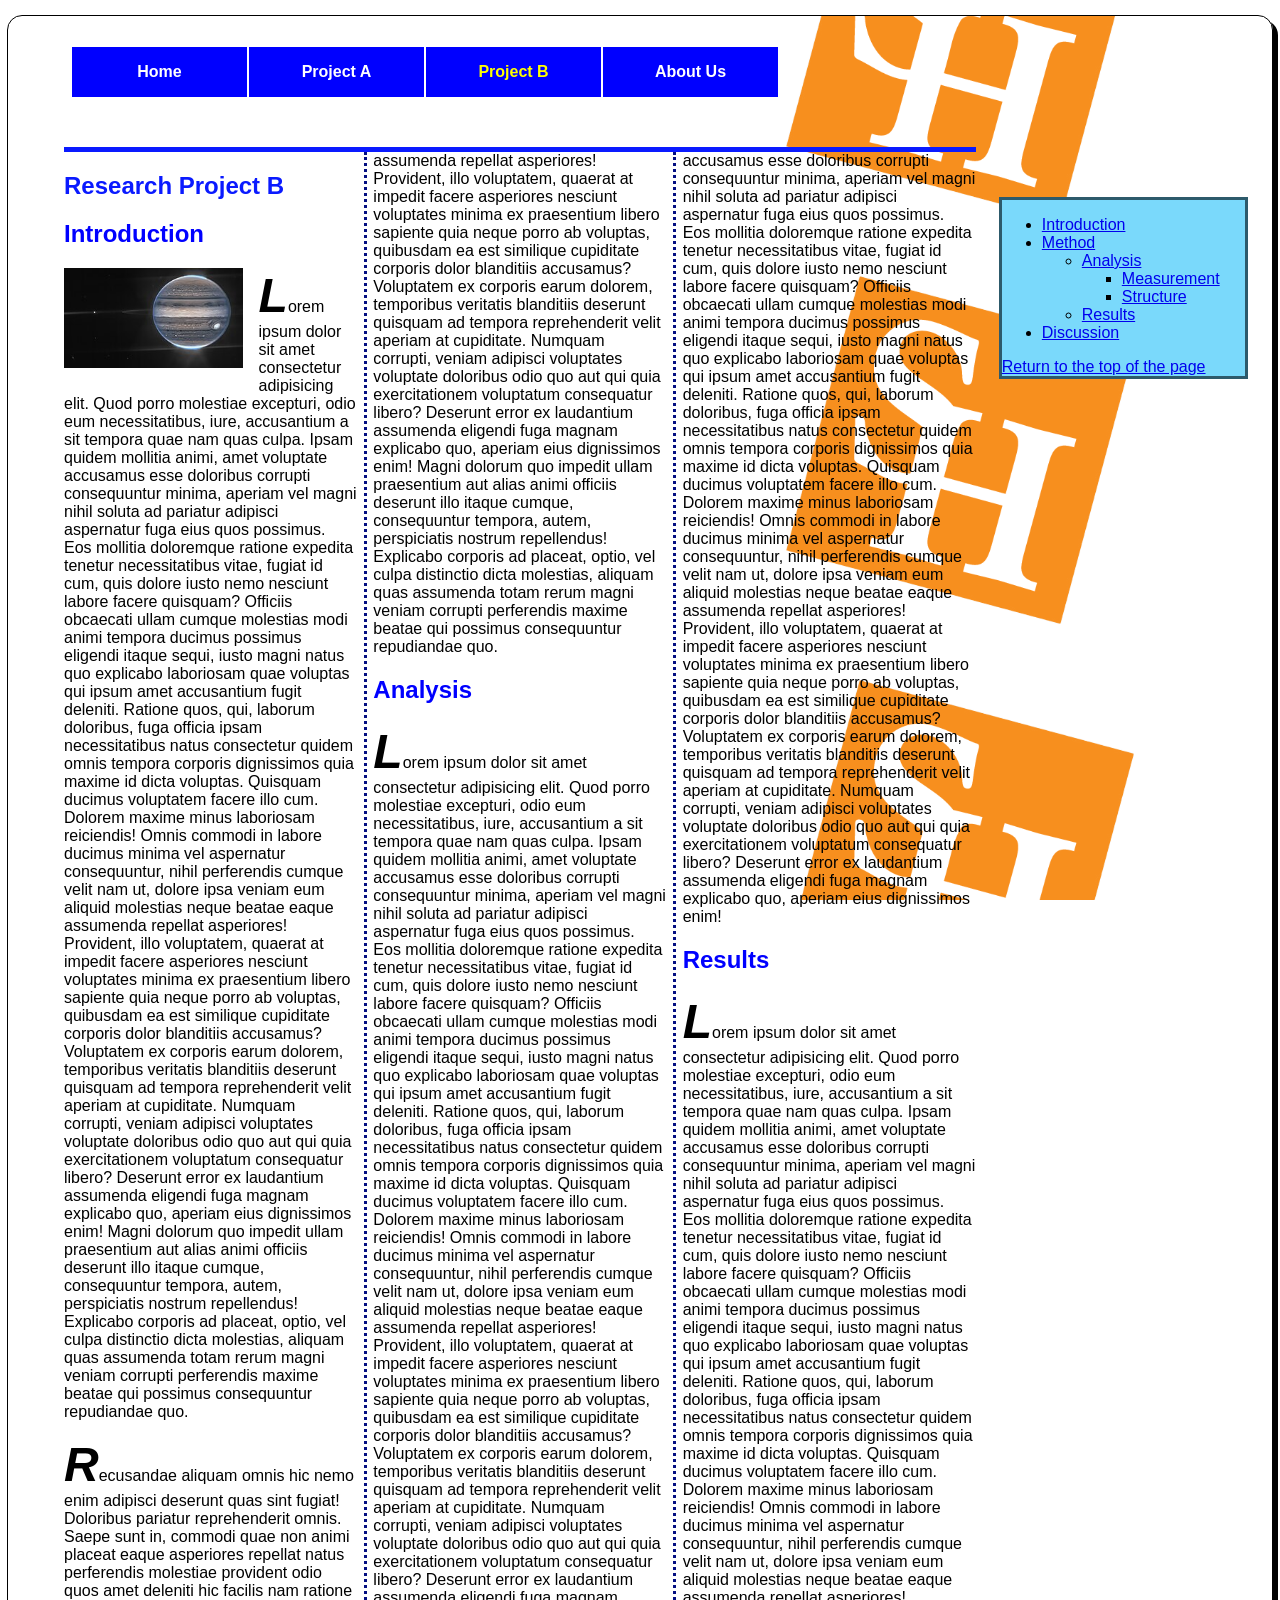
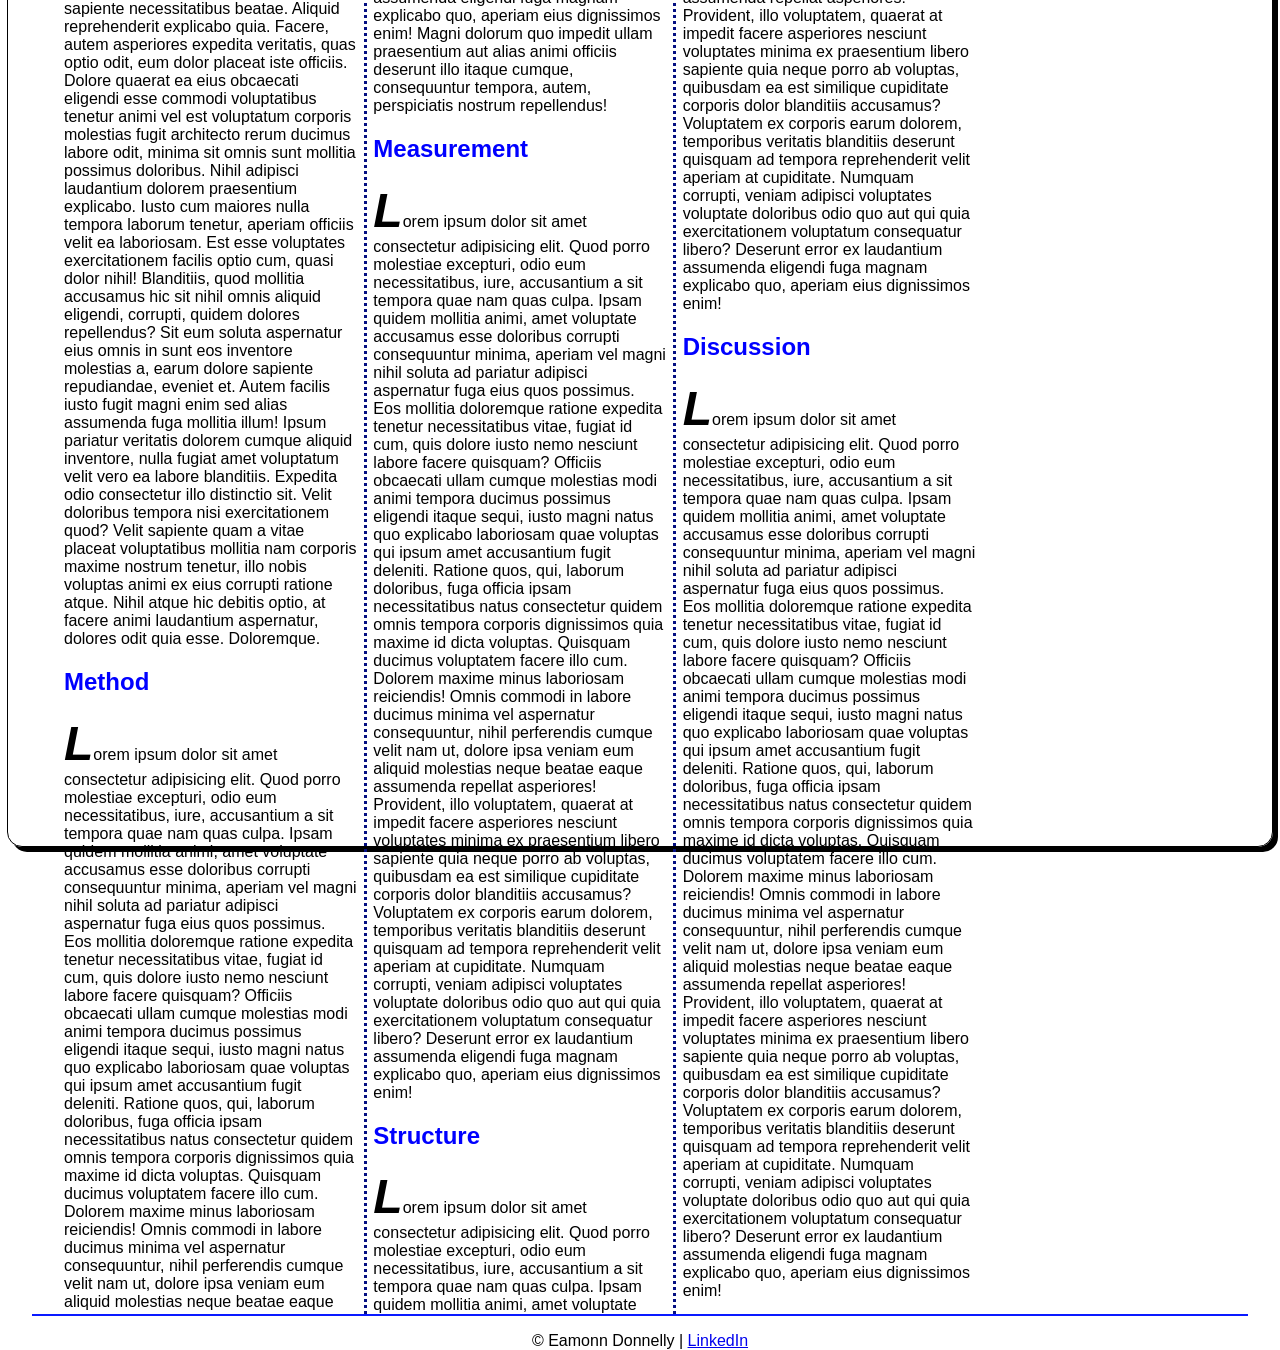
==== commit c6f76e01: "test" ====
--- a/exam.html
+++ b/exam.html
@@ -23,8 +23,6 @@
       <h2 id="introduction">Introduction</h2>
       <img src="images/Jupiter.jpeg" alt="Jupiter's image" height="100">
       <p><span class="drop-cap">L</span>orem ipsum dolor sit amet consectetur adipisicing elit. Quod porro molestiae excepturi, odio eum necessitatibus, iure, accusantium a sit tempora quae nam quas culpa. Ipsam quidem mollitia animi, amet voluptate accusamus esse doloribus corrupti consequuntur minima, aperiam vel magni nihil soluta ad pariatur adipisci aspernatur fuga eius quos possimus. Eos mollitia doloremque ratione expedita tenetur necessitatibus vitae, fugiat id cum, quis dolore iusto nemo nesciunt labore facere quisquam? Officiis obcaecati ullam cumque molestias modi animi tempora ducimus possimus eligendi itaque sequi, iusto magni natus quo explicabo laboriosam quae voluptas qui ipsum amet accusantium fugit deleniti. Ratione quos, qui, laborum doloribus, fuga officia ipsam necessitatibus natus consectetur quidem omnis tempora corporis dignissimos quia maxime id dicta voluptas. Quisquam ducimus voluptatem facere illo cum. Dolorem maxime minus laboriosam reiciendis! Omnis commodi in labore ducimus minima vel aspernatur consequuntur, nihil perferendis cumque velit nam ut, dolore ipsa veniam eum aliquid molestias neque beatae eaque assumenda repellat asperiores! Provident, illo voluptatem, quaerat at impedit facere asperiores nesciunt voluptates minima ex praesentium libero sapiente quia neque porro ab voluptas, quibusdam ea est similique cupiditate corporis dolor blanditiis accusamus? Voluptatem ex corporis earum dolorem, temporibus veritatis blanditiis deserunt quisquam ad tempora reprehenderit velit aperiam at cupiditate. Numquam corrupti, veniam adipisci voluptates voluptate doloribus odio quo aut qui quia exercitationem voluptatum consequatur libero? Deserunt error ex laudantium assumenda eligendi fuga magnam explicabo quo, aperiam eius dignissimos enim! Magni dolorum quo impedit ullam praesentium aut alias animi officiis deserunt illo itaque cumque, consequuntur tempora, autem, perspiciatis nostrum repellendus! Explicabo corporis ad placeat, optio, vel culpa distinctio dicta molestias, aliquam quas assumenda totam rerum magni veniam corrupti perferendis maxime beatae qui possimus consequuntur repudiandae quo.</p>
-
-      <img src="https://upload.wikimedia.org/wikipedia/commons/thumb/e/e2/The_Pillars_of_Creation_%28NIRCam_Image%29.jpg/440px-The_Pillars_of_Creation_%28NIRCam_Image%29.jpg" alt="NASA Pillars of Creation captured by James Webb Space Telescope" id="nasa-img">
 
       <p>Recusandae aliquam omnis hic nemo enim adipisci deserunt quas sint fugiat! Doloribus pariatur reprehenderit omnis. Saepe sunt in, commodi quae non animi placeat eaque asperiores repellat natus perferendis molestiae provident odio quos amet deleniti hic facilis nam ratione sapiente necessitatibus beatae. Aliquid reprehenderit explicabo quia. Facere, autem asperiores expedita veritatis, quas optio odit, eum dolor placeat iste officiis. Dolore quaerat ea eius obcaecati eligendi esse commodi voluptatibus tenetur animi vel est voluptatum corporis molestias fugit architecto rerum ducimus labore odit, minima sit omnis sunt mollitia possimus doloribus. Nihil adipisci laudantium dolorem praesentium explicabo. Iusto cum maiores nulla tempora laborum tenetur, aperiam officiis velit ea laboriosam. Est esse voluptates exercitationem facilis optio cum, quasi dolor nihil! Blanditiis, quod mollitia accusamus hic sit nihil omnis aliquid eligendi, corrupti, quidem dolores repellendus? Sit eum soluta aspernatur eius omnis in sunt eos inventore molestias a, earum dolore sapiente repudiandae, eveniet et. Autem facilis iusto fugit magni enim sed alias assumenda fuga mollitia illum! Ipsum pariatur veritatis dolorem cumque aliquid inventore, nulla fugiat amet voluptatum velit vero ea labore blanditiis. Expedita odio consectetur illo distinctio sit. Velit doloribus tempora nisi exercitationem quod? Velit sapiente quam a vitae placeat voluptatibus mollitia nam corporis maxime nostrum tenetur, illo nobis voluptas animi ex eius corrupti ratione atque. Nihil atque hic debitis optio, at facere animi laudantium aspernatur, dolores odit quia esse. Doloremque.</p>
 
--- a/styles/exam.css
+++ b/styles/exam.css
@@ -72,9 +72,9 @@
     width: 75%;
     float: left;
     column-count: 3;
-    column-rule: 2px dotted rgb(4, 15, 129);
+    column-rule: 3px dotted rgb(4, 15, 129);
     column-gap: 1em;
-    column-width: 1em;
+    column-width: 2em;
     margin-left: 2em;
     background-color: transparent;
     margin-top: 50px;
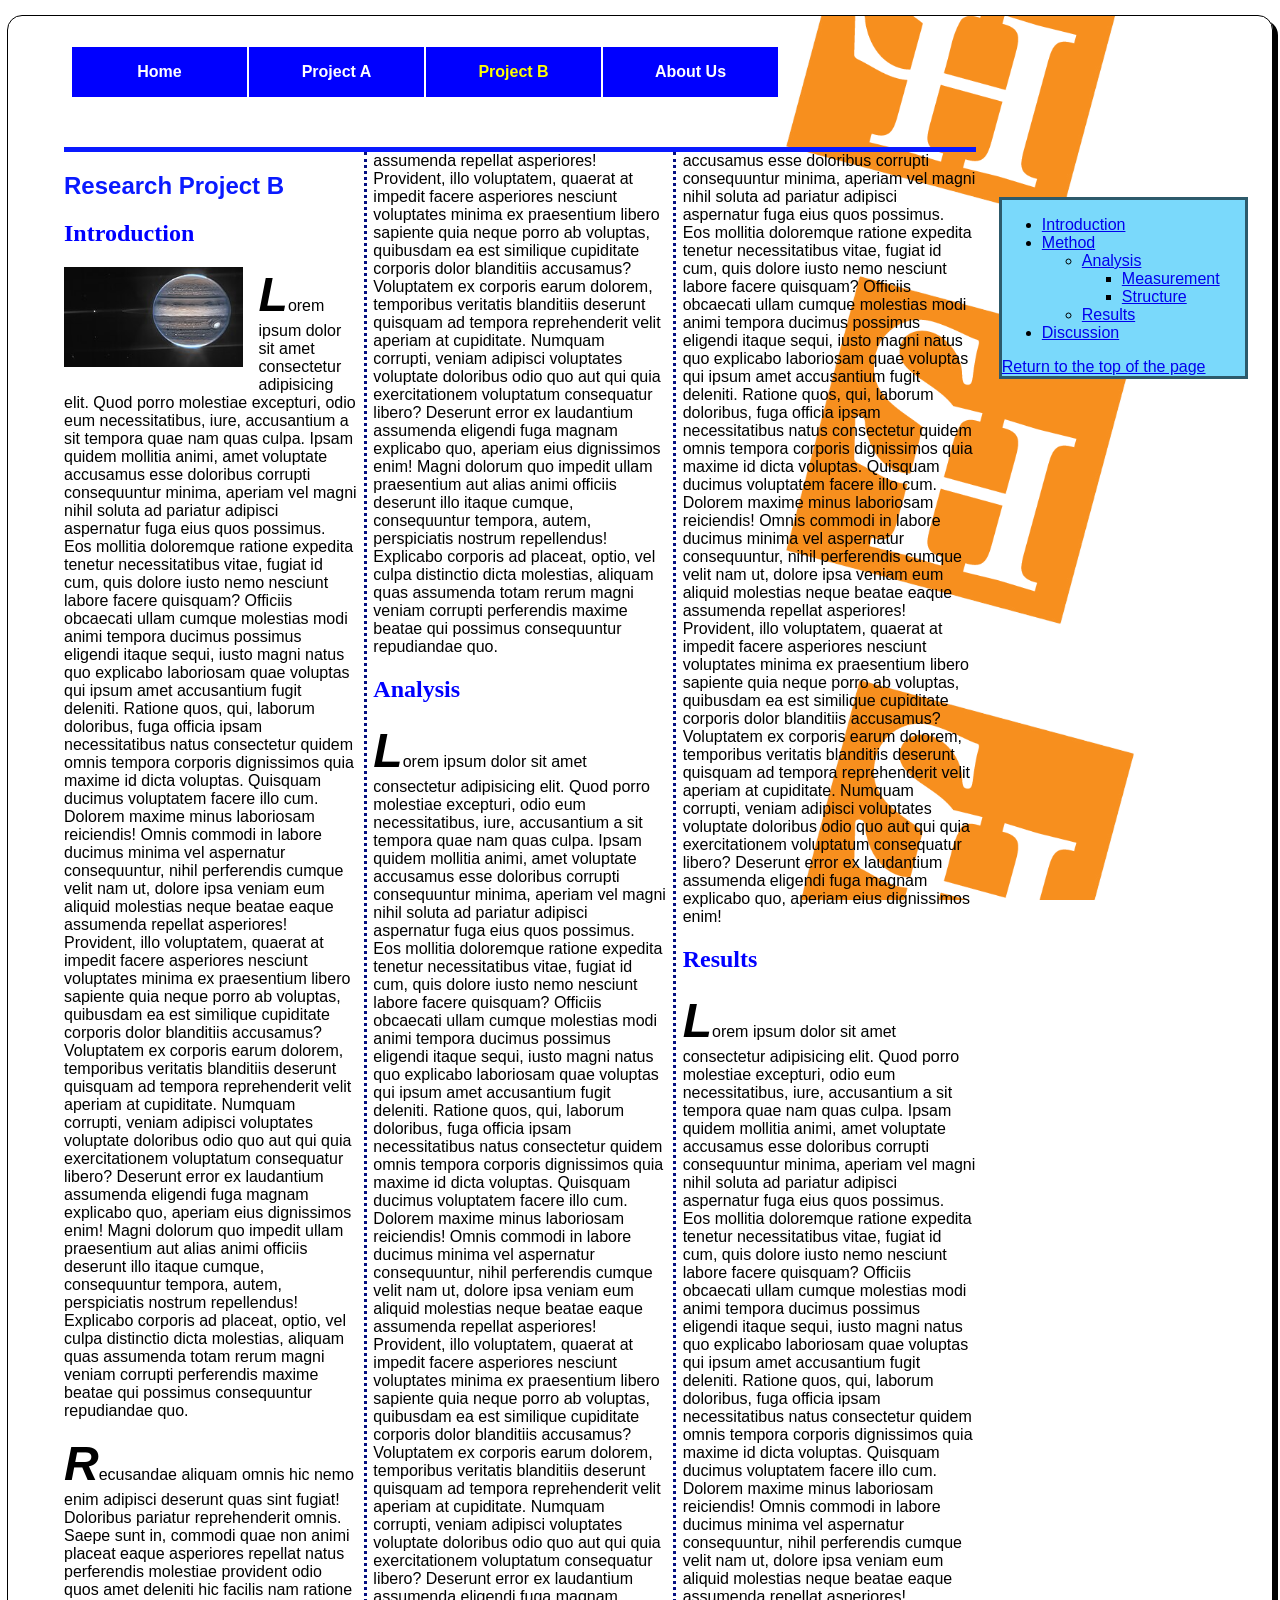
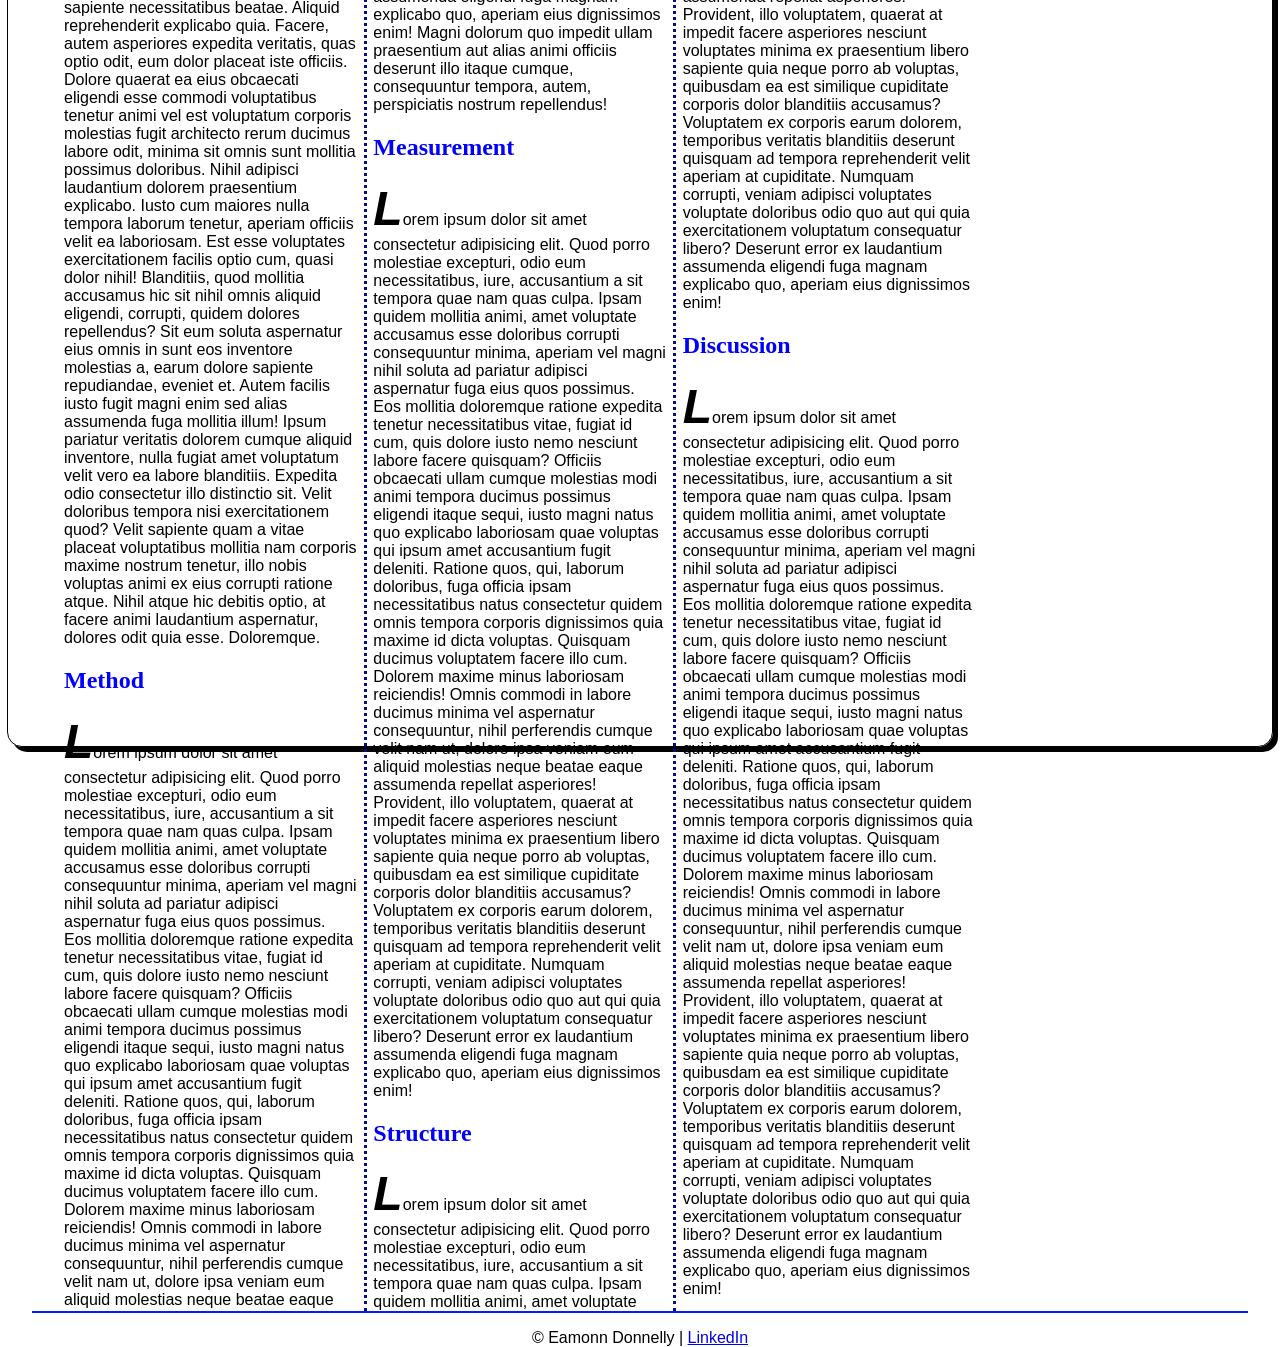
==== commit 3e2b6ade: "test image link" ====
--- a/exam.html
+++ b/exam.html
@@ -21,7 +21,9 @@
       <h1>Research Project B</h1>
 
       <h2 id="introduction">Introduction</h2>
+      <a href="https://www.nasa.gov/" target="_blank">
       <img src="images/Jupiter.jpeg" alt="Jupiter's image" height="100">
+      </a>
       <p><span class="drop-cap">L</span>orem ipsum dolor sit amet consectetur adipisicing elit. Quod porro molestiae excepturi, odio eum necessitatibus, iure, accusantium a sit tempora quae nam quas culpa. Ipsam quidem mollitia animi, amet voluptate accusamus esse doloribus corrupti consequuntur minima, aperiam vel magni nihil soluta ad pariatur adipisci aspernatur fuga eius quos possimus. Eos mollitia doloremque ratione expedita tenetur necessitatibus vitae, fugiat id cum, quis dolore iusto nemo nesciunt labore facere quisquam? Officiis obcaecati ullam cumque molestias modi animi tempora ducimus possimus eligendi itaque sequi, iusto magni natus quo explicabo laboriosam quae voluptas qui ipsum amet accusantium fugit deleniti. Ratione quos, qui, laborum doloribus, fuga officia ipsam necessitatibus natus consectetur quidem omnis tempora corporis dignissimos quia maxime id dicta voluptas. Quisquam ducimus voluptatem facere illo cum. Dolorem maxime minus laboriosam reiciendis! Omnis commodi in labore ducimus minima vel aspernatur consequuntur, nihil perferendis cumque velit nam ut, dolore ipsa veniam eum aliquid molestias neque beatae eaque assumenda repellat asperiores! Provident, illo voluptatem, quaerat at impedit facere asperiores nesciunt voluptates minima ex praesentium libero sapiente quia neque porro ab voluptas, quibusdam ea est similique cupiditate corporis dolor blanditiis accusamus? Voluptatem ex corporis earum dolorem, temporibus veritatis blanditiis deserunt quisquam ad tempora reprehenderit velit aperiam at cupiditate. Numquam corrupti, veniam adipisci voluptates voluptate doloribus odio quo aut qui quia exercitationem voluptatum consequatur libero? Deserunt error ex laudantium assumenda eligendi fuga magnam explicabo quo, aperiam eius dignissimos enim! Magni dolorum quo impedit ullam praesentium aut alias animi officiis deserunt illo itaque cumque, consequuntur tempora, autem, perspiciatis nostrum repellendus! Explicabo corporis ad placeat, optio, vel culpa distinctio dicta molestias, aliquam quas assumenda totam rerum magni veniam corrupti perferendis maxime beatae qui possimus consequuntur repudiandae quo.</p>
 
       <p>Recusandae aliquam omnis hic nemo enim adipisci deserunt quas sint fugiat! Doloribus pariatur reprehenderit omnis. Saepe sunt in, commodi quae non animi placeat eaque asperiores repellat natus perferendis molestiae provident odio quos amet deleniti hic facilis nam ratione sapiente necessitatibus beatae. Aliquid reprehenderit explicabo quia. Facere, autem asperiores expedita veritatis, quas optio odit, eum dolor placeat iste officiis. Dolore quaerat ea eius obcaecati eligendi esse commodi voluptatibus tenetur animi vel est voluptatum corporis molestias fugit architecto rerum ducimus labore odit, minima sit omnis sunt mollitia possimus doloribus. Nihil adipisci laudantium dolorem praesentium explicabo. Iusto cum maiores nulla tempora laborum tenetur, aperiam officiis velit ea laboriosam. Est esse voluptates exercitationem facilis optio cum, quasi dolor nihil! Blanditiis, quod mollitia accusamus hic sit nihil omnis aliquid eligendi, corrupti, quidem dolores repellendus? Sit eum soluta aspernatur eius omnis in sunt eos inventore molestias a, earum dolore sapiente repudiandae, eveniet et. Autem facilis iusto fugit magni enim sed alias assumenda fuga mollitia illum! Ipsum pariatur veritatis dolorem cumque aliquid inventore, nulla fugiat amet voluptatum velit vero ea labore blanditiis. Expedita odio consectetur illo distinctio sit. Velit doloribus tempora nisi exercitationem quod? Velit sapiente quam a vitae placeat voluptatibus mollitia nam corporis maxime nostrum tenetur, illo nobis voluptas animi ex eius corrupti ratione atque. Nihil atque hic debitis optio, at facere animi laudantium aspernatur, dolores odit quia esse. Doloremque.</p>
--- a/styles/exam.css
+++ b/styles/exam.css
@@ -2,10 +2,10 @@
     background-image: linear-gradient(to left, white 0%, rgb(255, 255, 255) 100%);
 }
 body {
-    font-family:Arial, Arial, Helvetica, sans-serif;
+    font-family:Arial, Arial, Helvetica, sans-serif;    
     font-size: 100%;
     width: 95%;
-    height: 2400px;
+    height: 2300px;
     background-color: #f7f7f7;
     margin: 15px auto;
     padding: 15px 1.5em;
@@ -35,6 +35,7 @@
     text-indent: 30px;
 }
 article h2 {
+    font-family: Georgia, 'Times New Roman', Times, serif;
     color: blue;
 }
 header img {
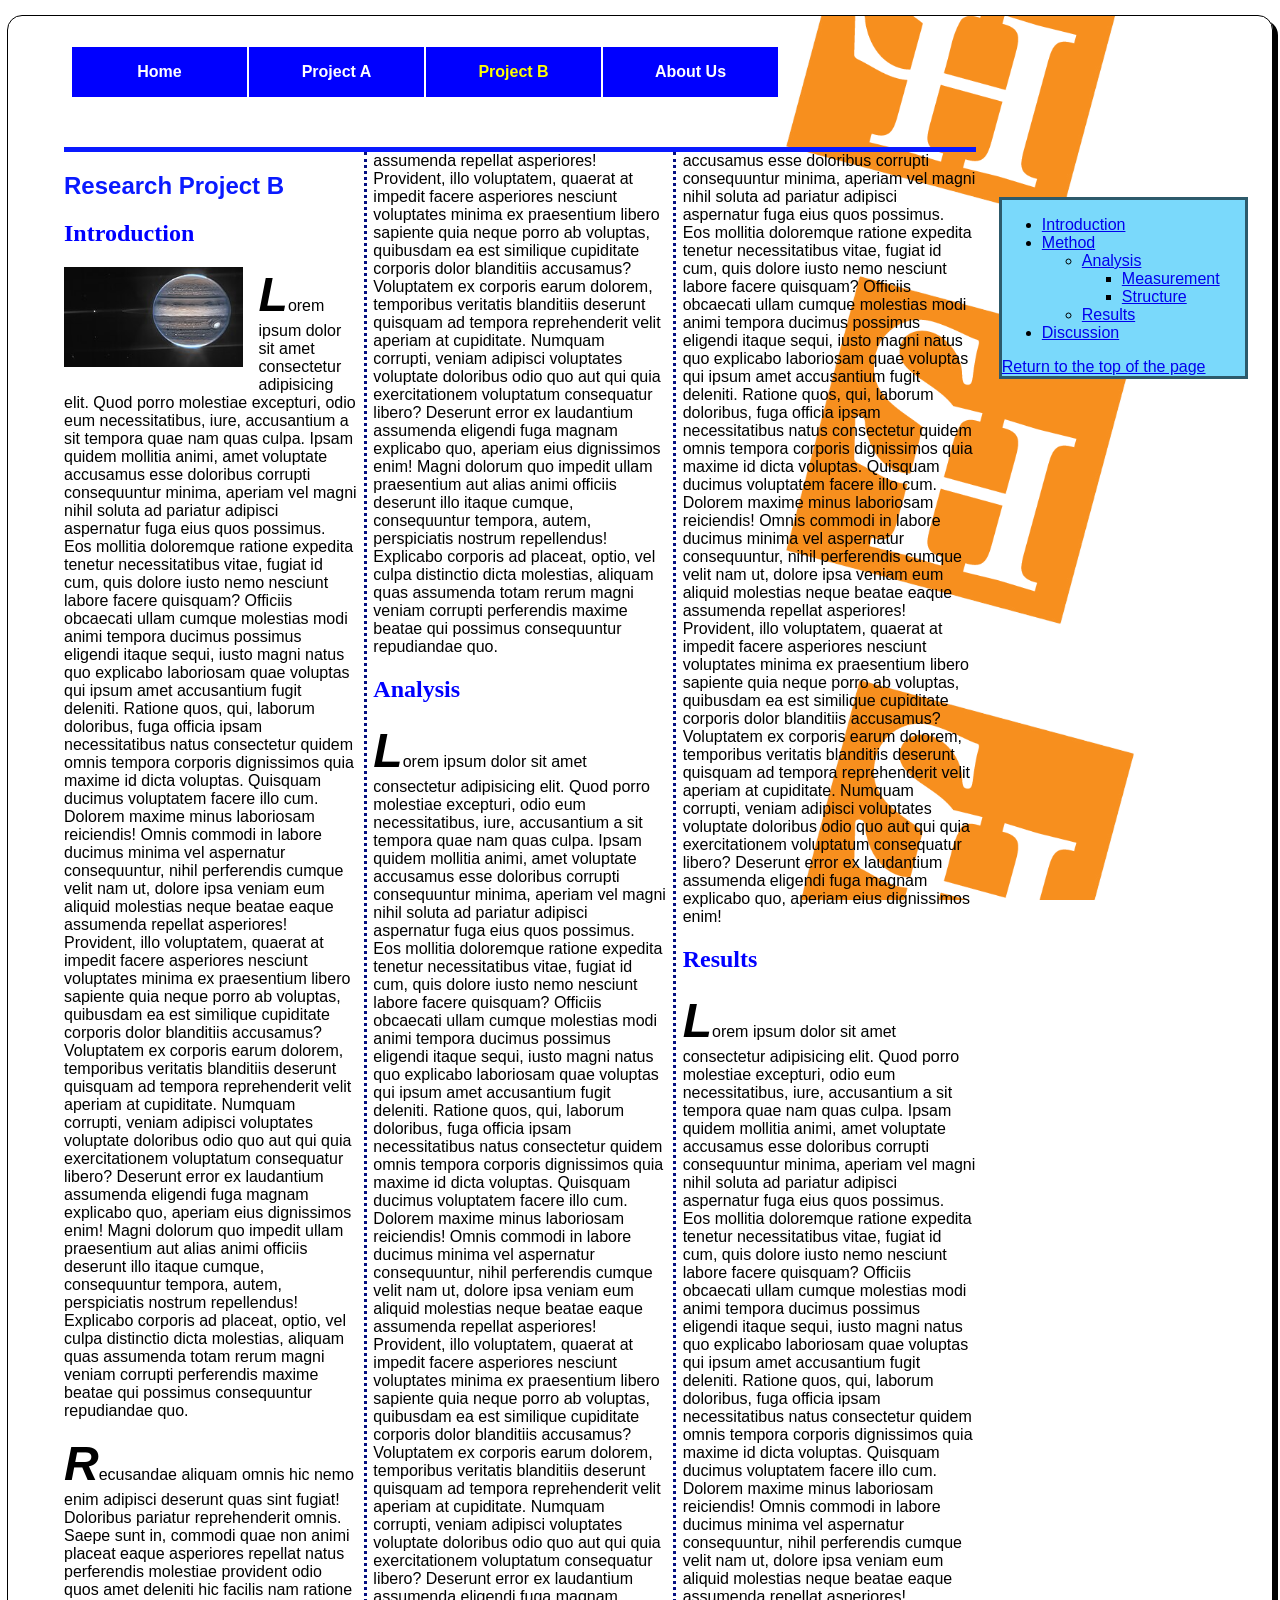
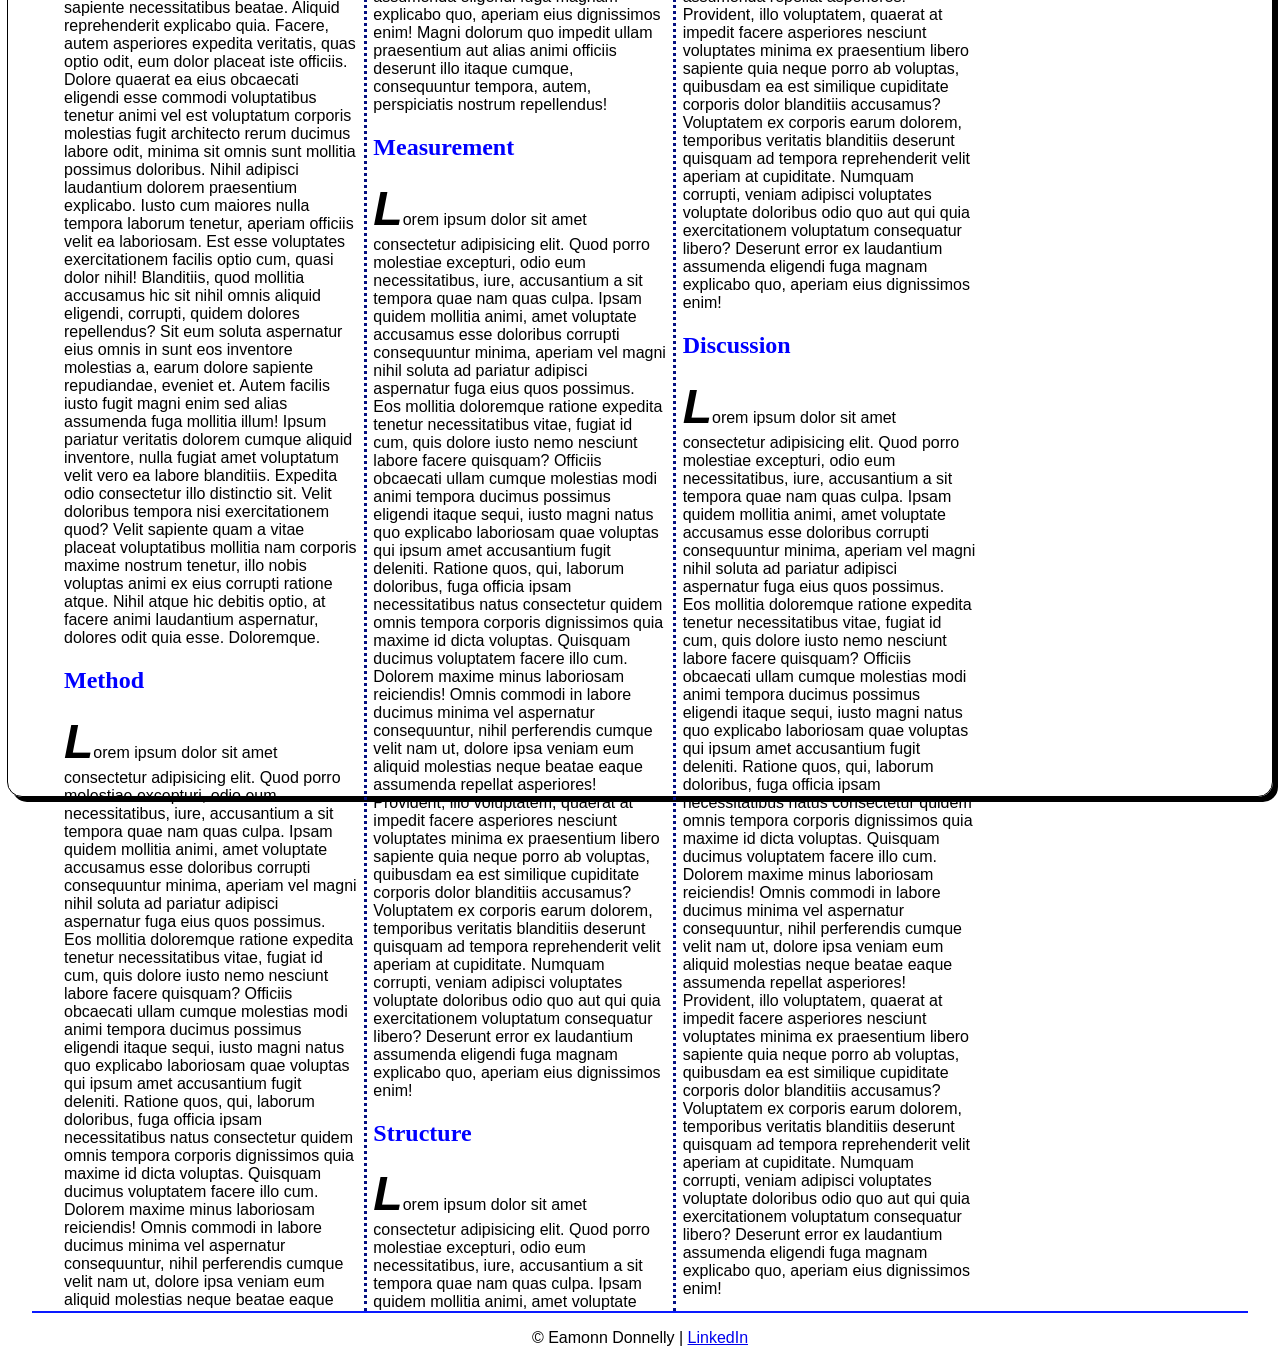
==== commit a7280f54: "test" ====
--- a/exam.html
+++ b/exam.html
@@ -66,7 +66,7 @@
     </aside>
   </div>
   <footer>
-    <p>&copy; Eamonn Donnelly | <a href="linkedin.com/in/eamonn-donnelly-a15342265" target="_blank">LinkedIn</a></p>
+    <p>&copy; Eamonn Donnelly | <a href="https://linkedin.com/in/eamonn-donnelly-a15342265" target="_blank">LinkedIn</a></p>
   </footer>
 </body>
 </html>
--- a/styles/exam.css
+++ b/styles/exam.css
@@ -5,7 +5,7 @@
     font-family:Arial, Arial, Helvetica, sans-serif;    
     font-size: 100%;
     width: 95%;
-    height: 2300px;
+    height: 2350px;
     background-color: #f7f7f7;
     margin: 15px auto;
     padding: 15px 1.5em;
